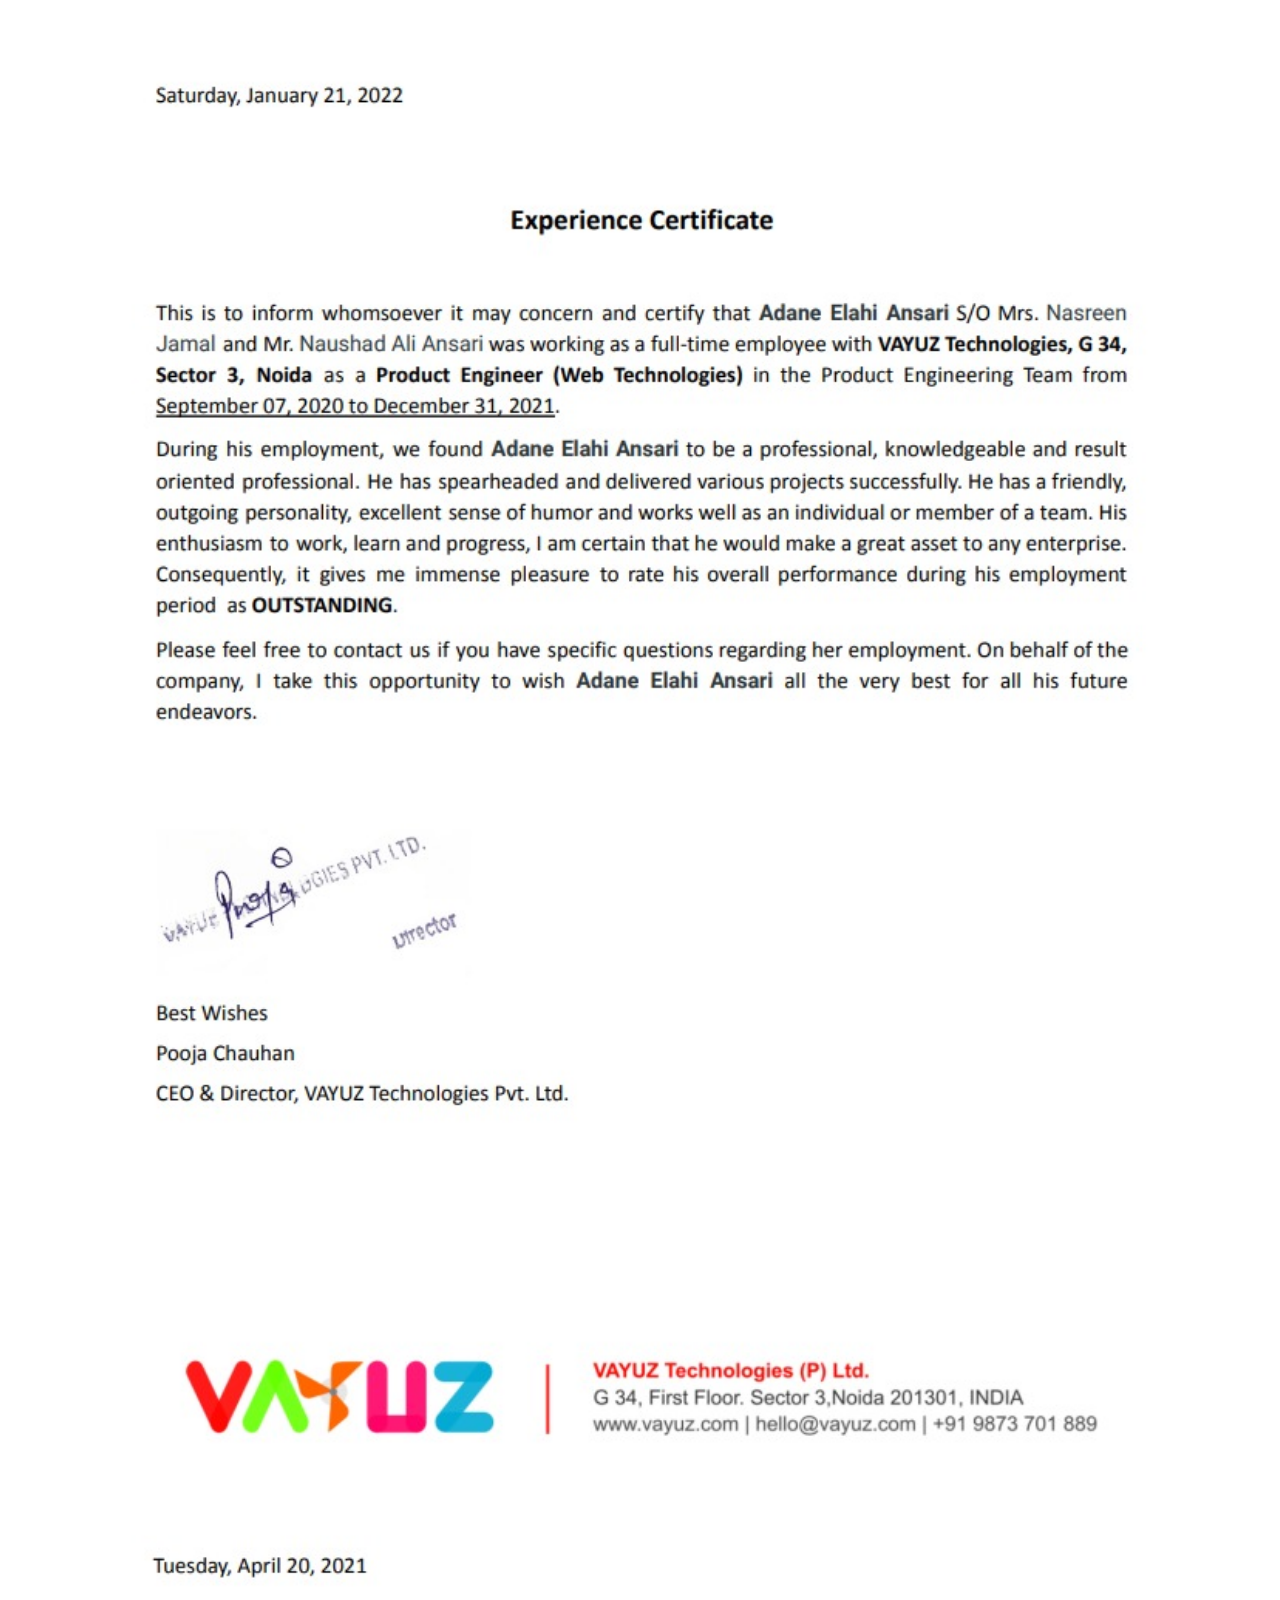
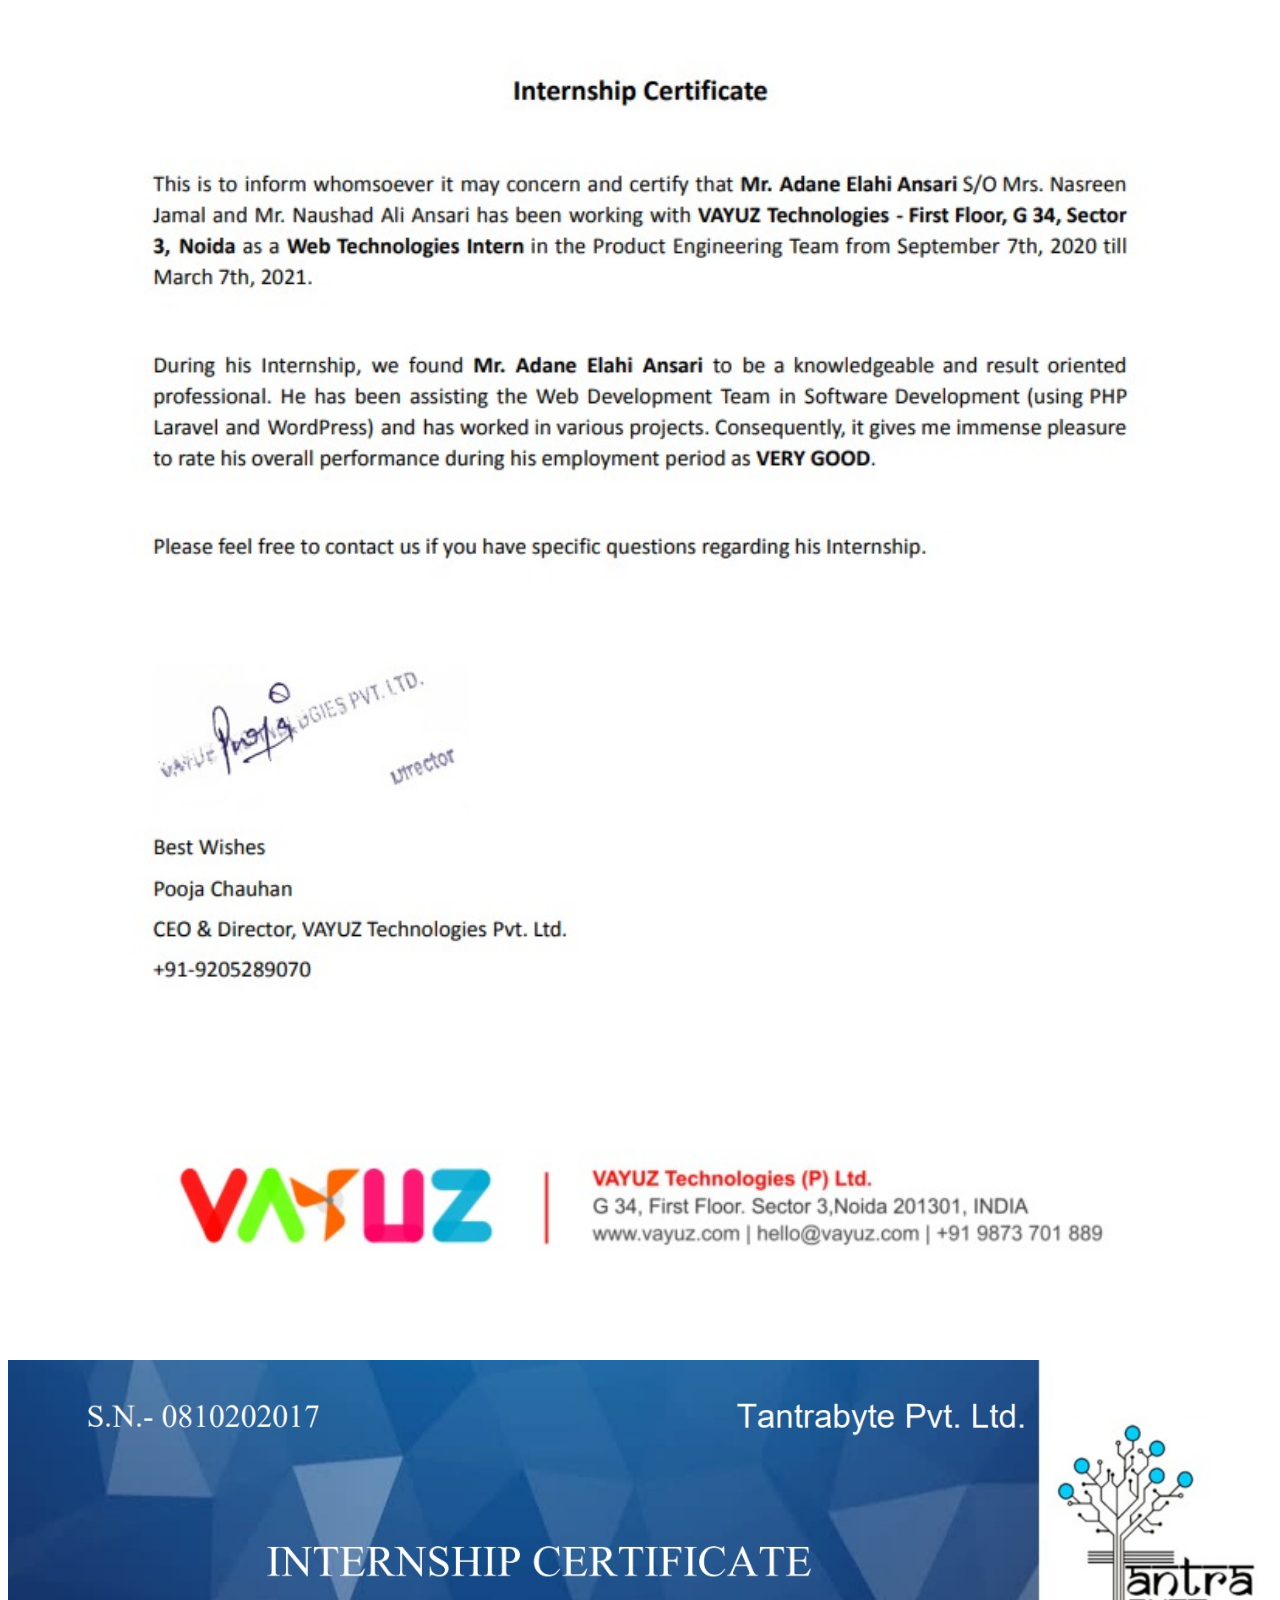
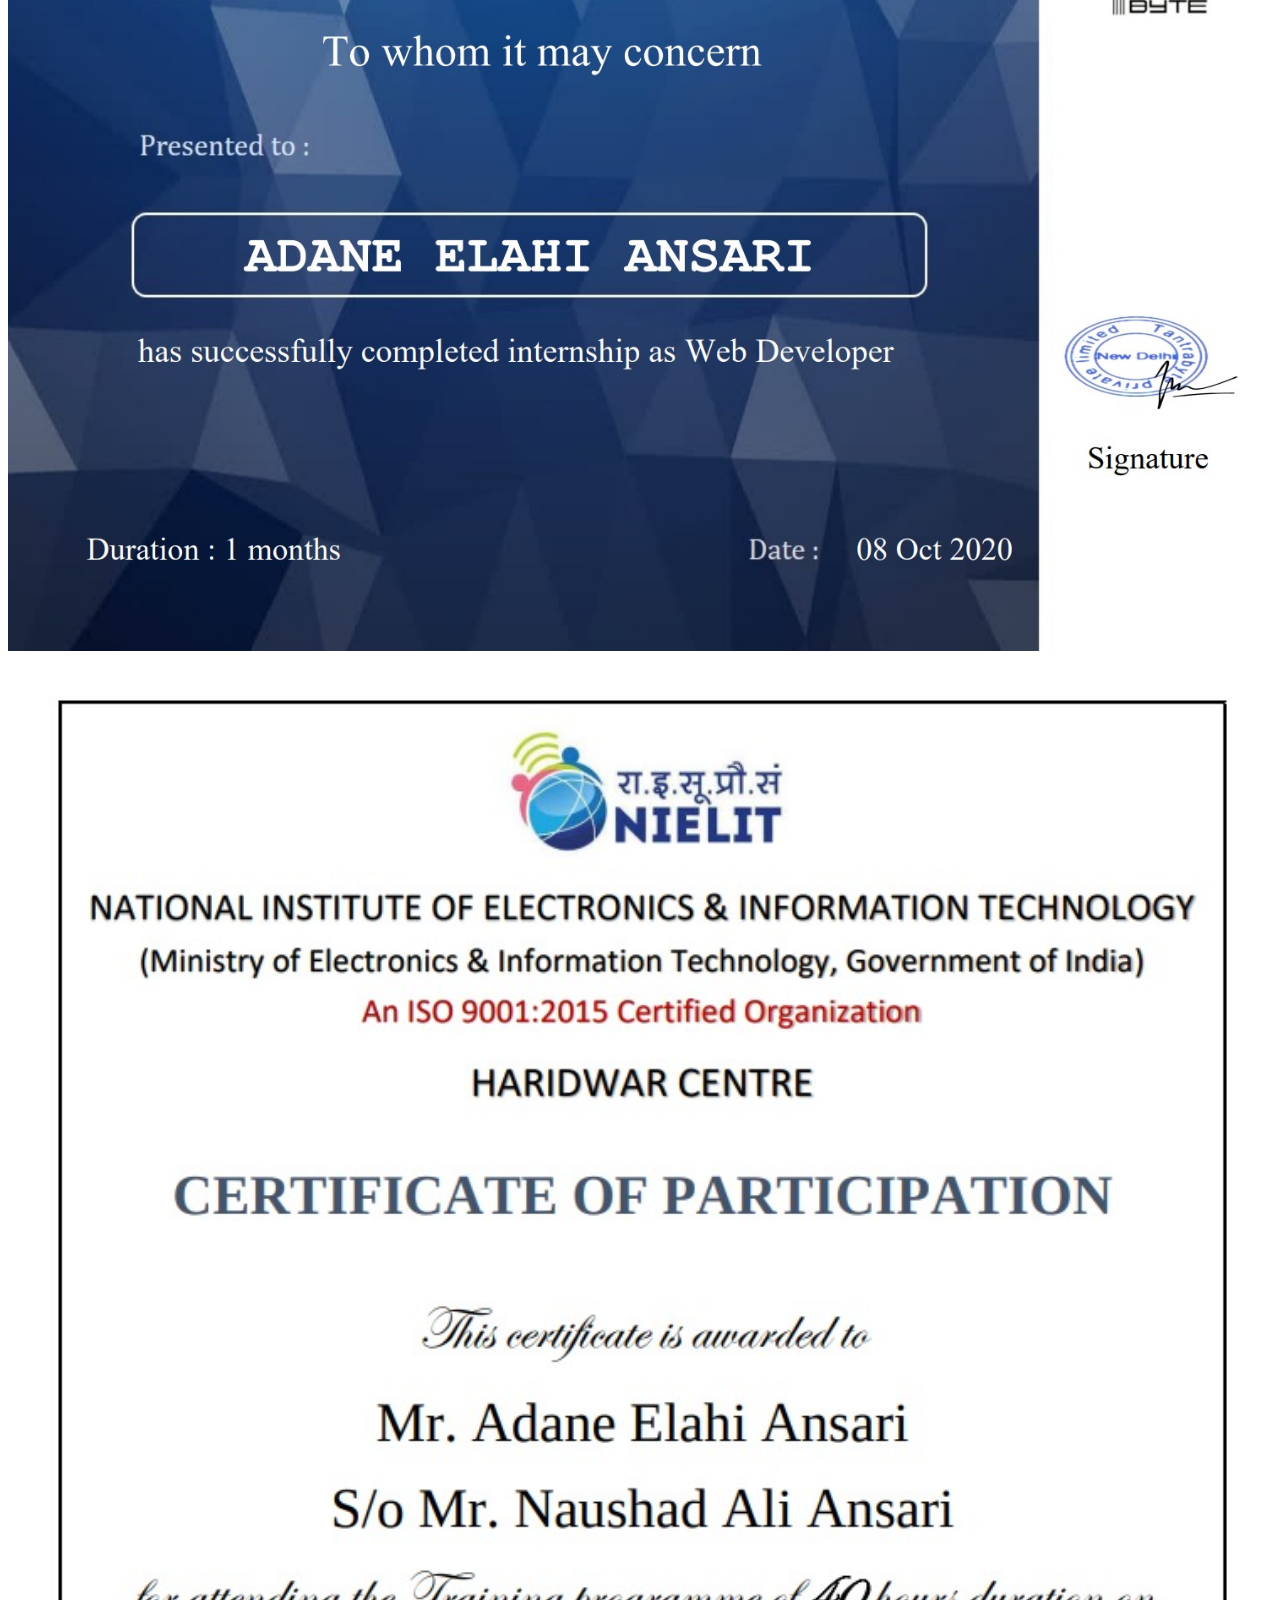
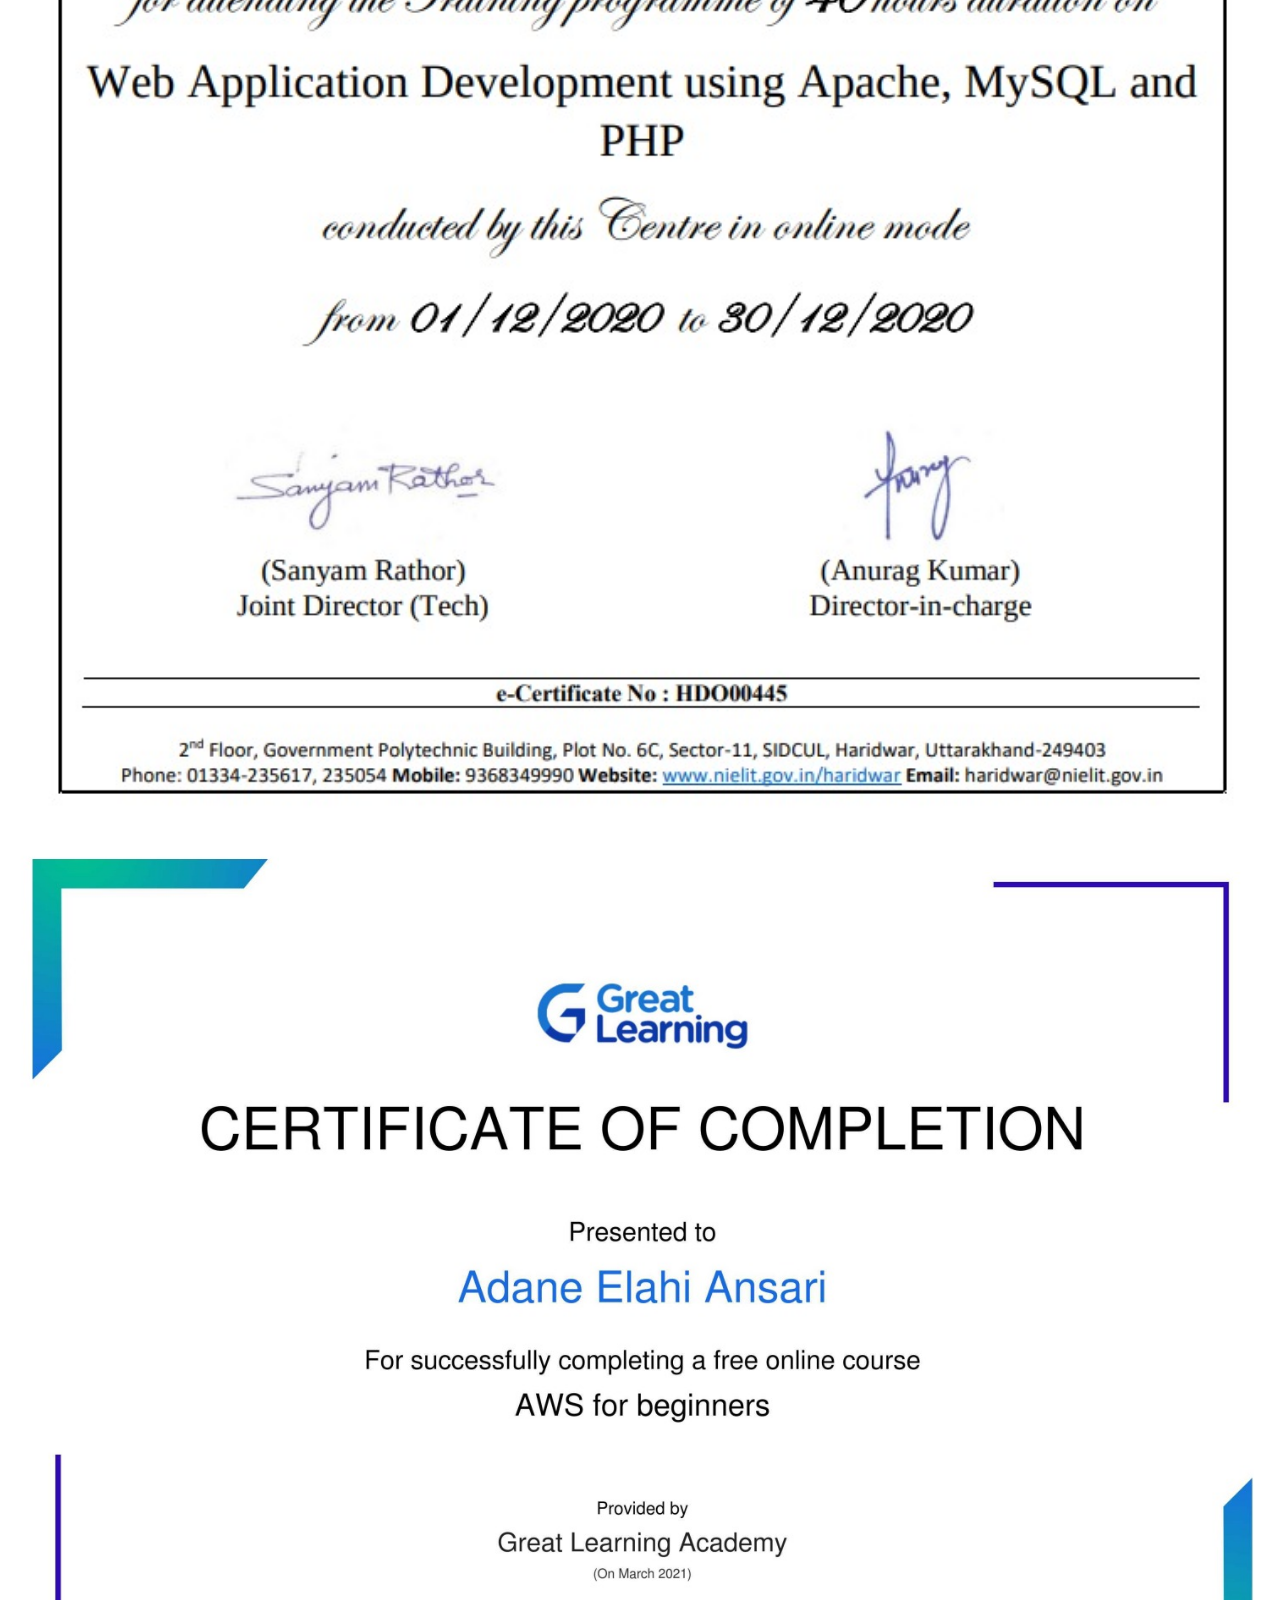
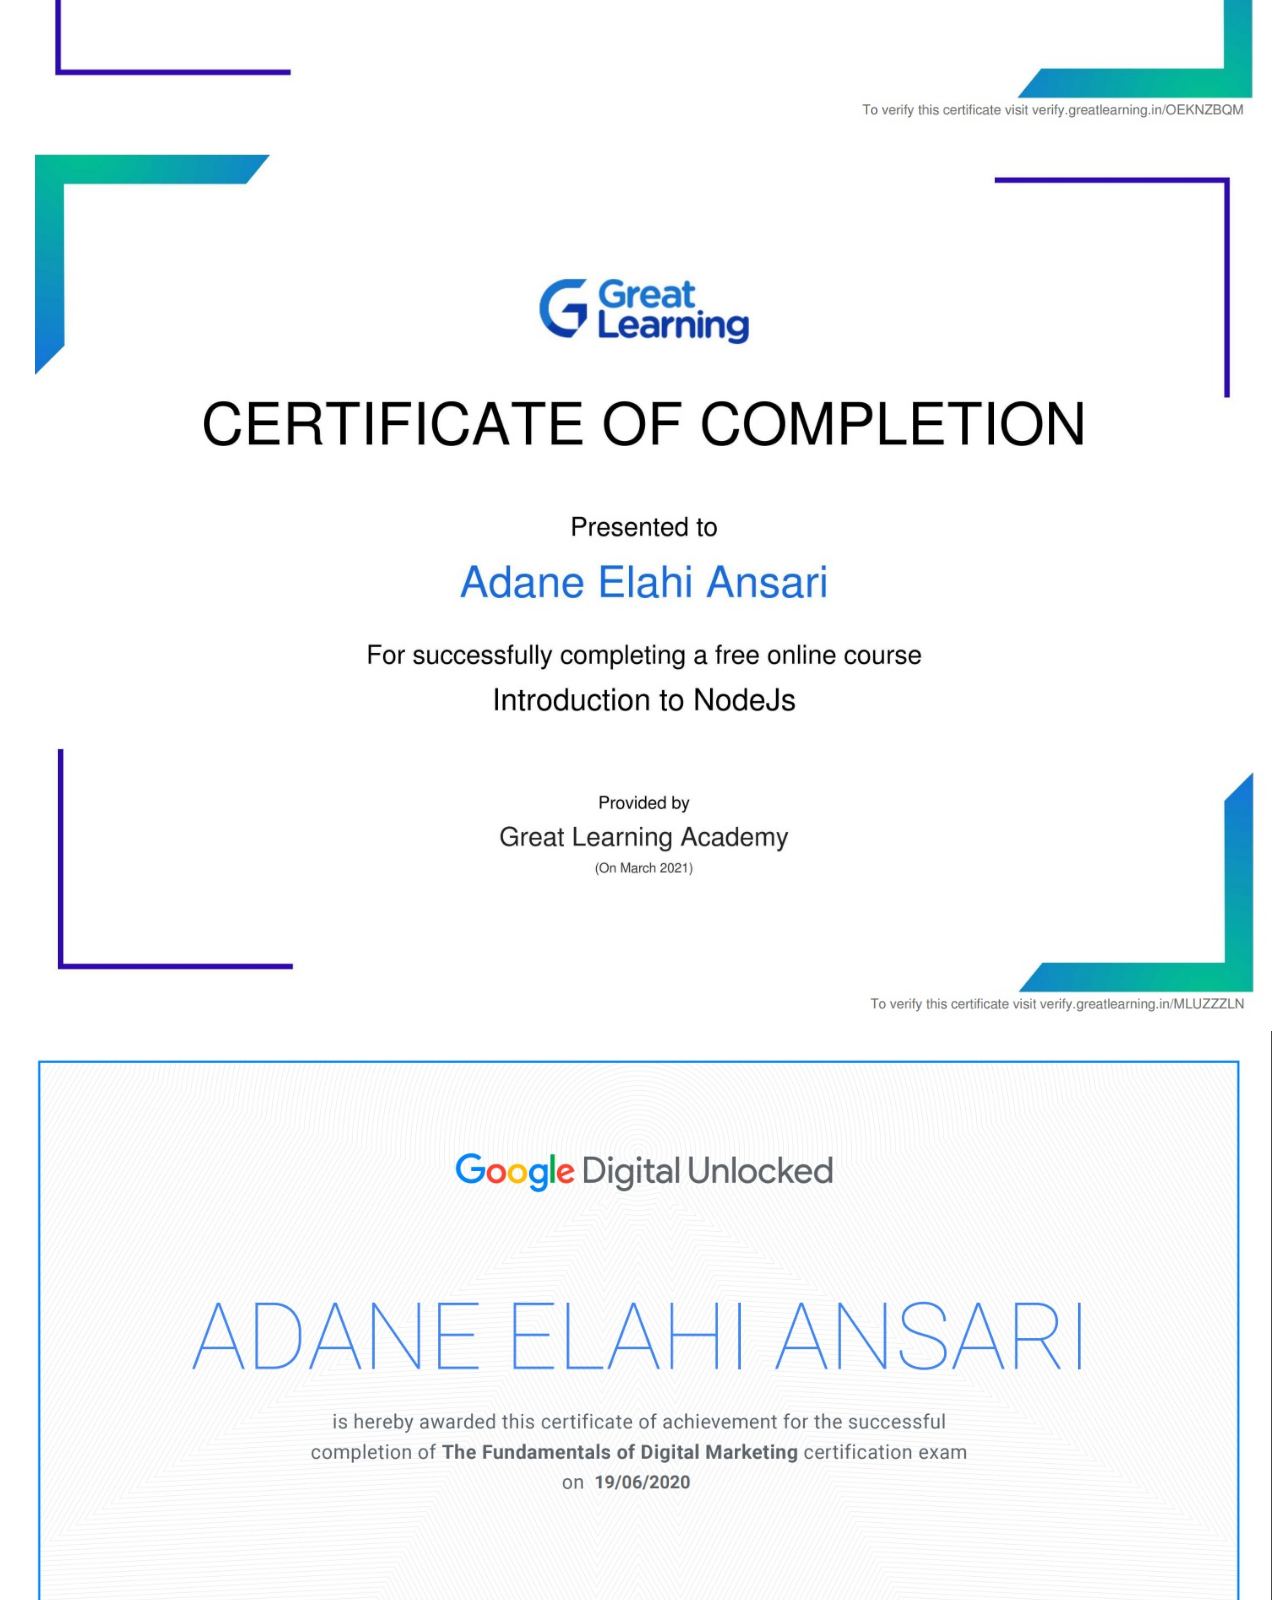
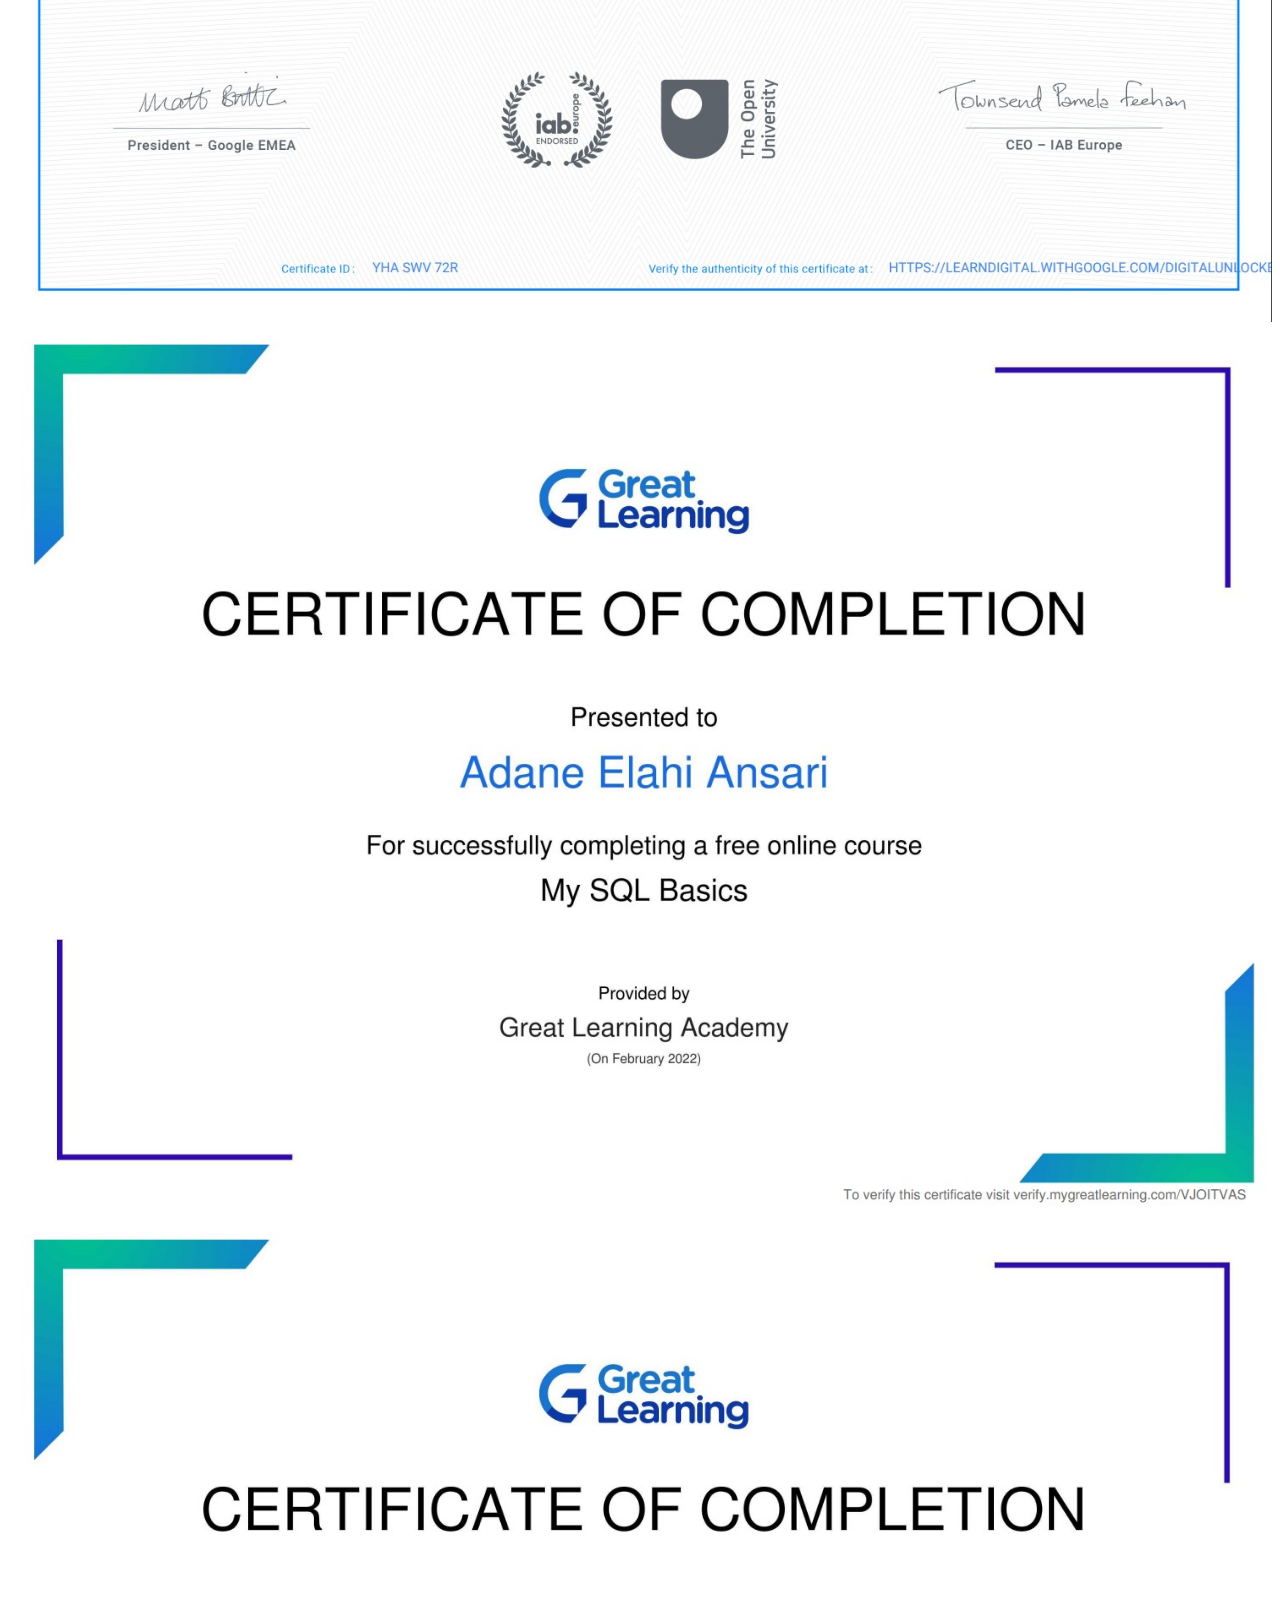
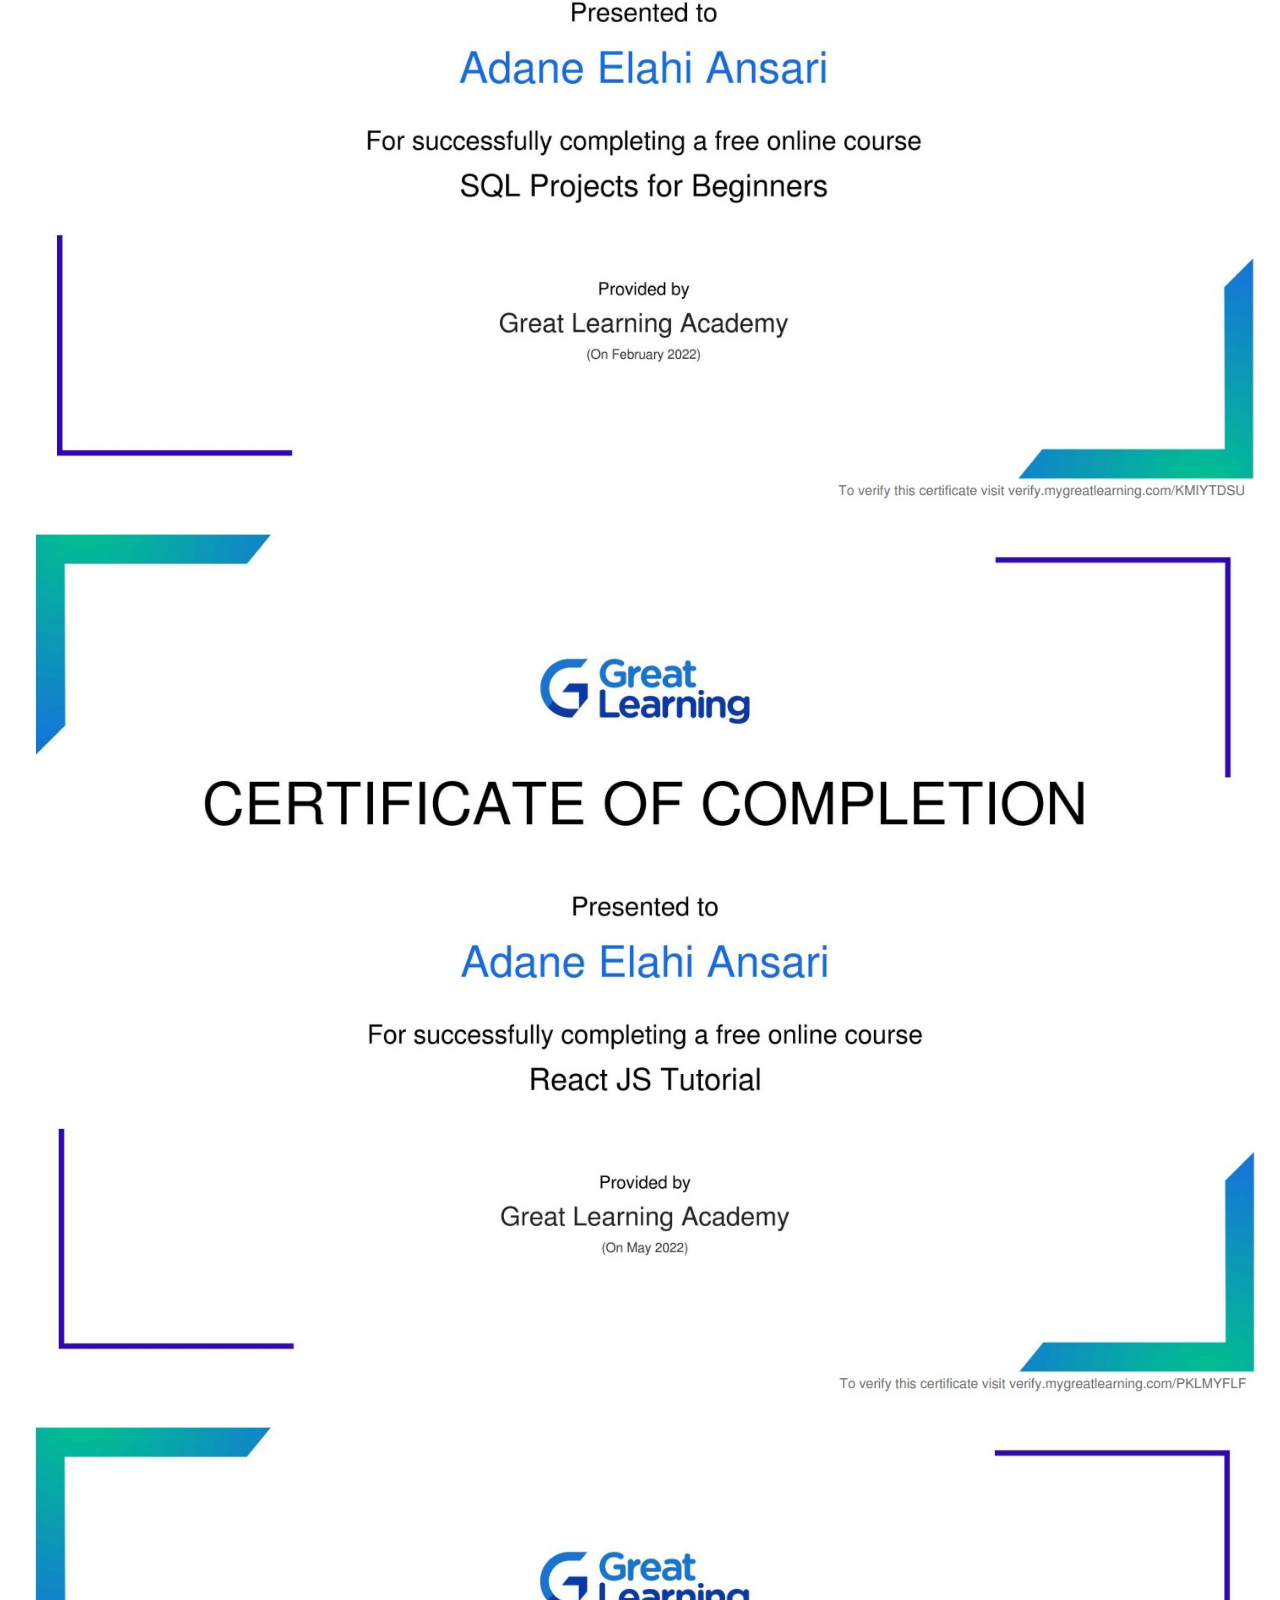
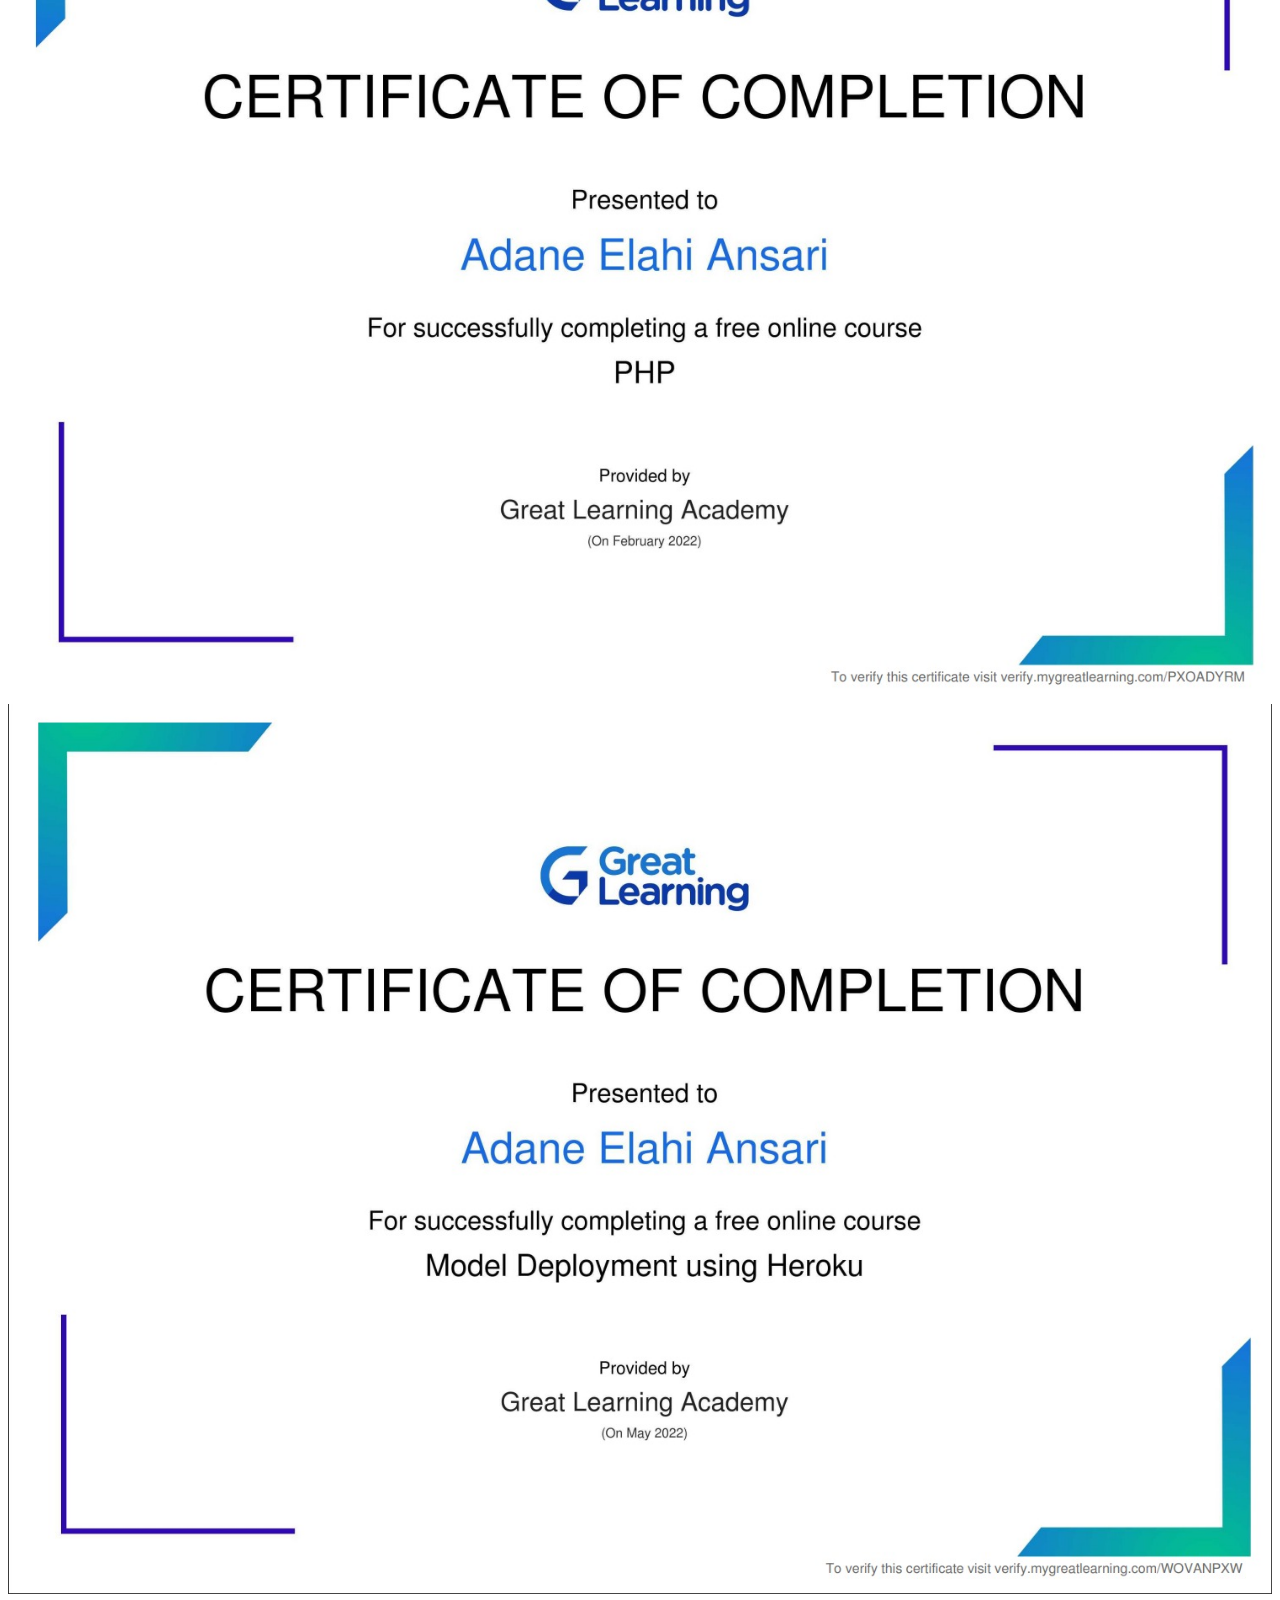
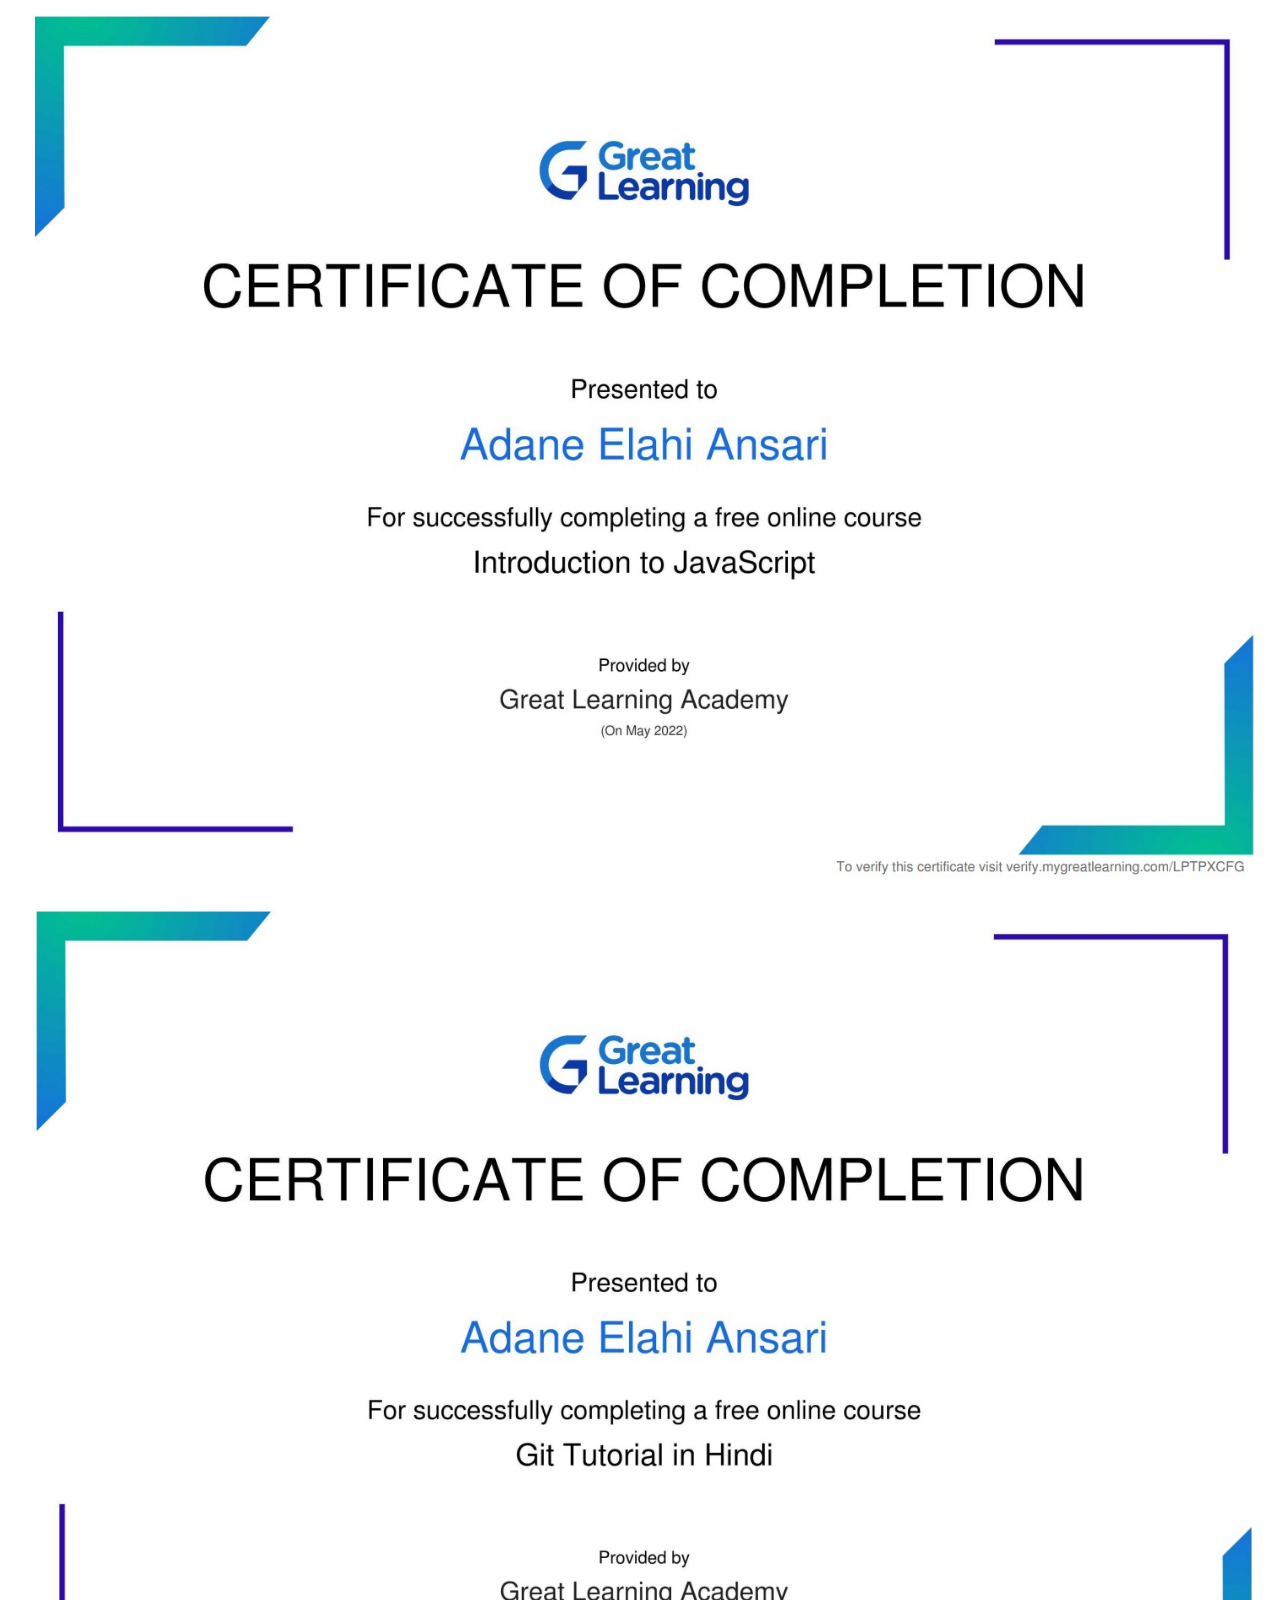
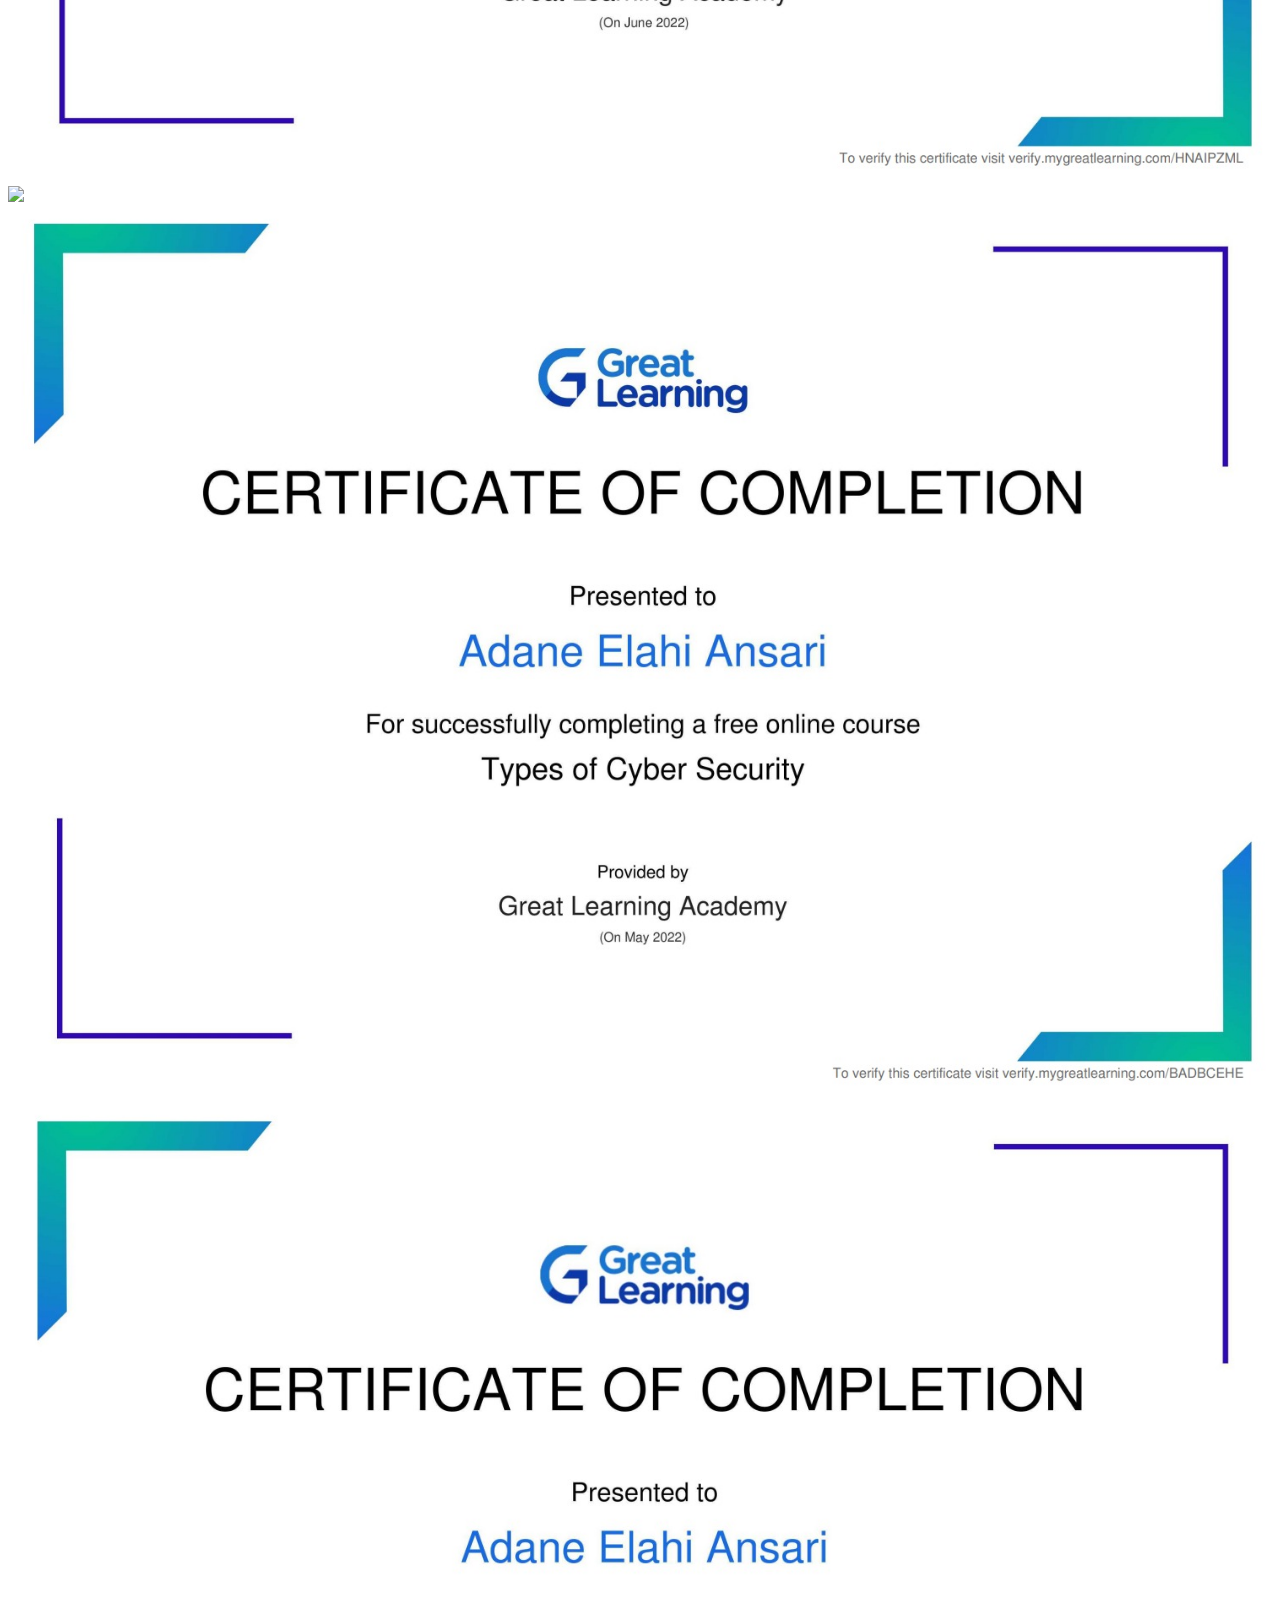
==== certificate.html @ 5b41b4cd "032124" ====
<!DOCTYPE html>
<html lang="en">

<head>
    <meta charset="UTF-8">
    <meta name="viewport" content="width=device-width, initial-scale=1.0">
    <title>Adan Elahi</title>
    <style>
        .main-box {
            width: 100%;
            height: 100%;
        }

        div .mypic {
            margin: 0px;

        }

        .mypic img {
            width: 100%;
        }

        .navigation::before {
            content: "";
            display: flex;
            position: absolute;
            width: 100%;
            height: 100%;
            background-color: skyblue;
            z-index: -1;
            opacity: 0.5;
        }

        .footer {
            background-color: black;
            display: flex;
            text-align: center;
            align-items: center;
            justify-content: center;
            width: 100%;
            height: 70px;
            color: white;
        }
    </style>
</head>

<body>

    <div class="main-box heading">
        <div class="bod">
            <div class="bod2">
                <div class="mypic"><img src="certificate/vayuz_experience.jpeg"  class="body"></div>
                <div class="mypic"><img src="certificate/vayuz_internship.jpeg"  class="body"></div>
                <div class="mypic"><img src="certificate/tantrabyte_internship.jpeg" class="body"></div>
                <div class="mypic"><img src="certificate/nielit_php.jpeg" class="body"></div>
                <div class="mypic"><img src="certificate/gl_aws.jpeg" class="body"></div>
                <div class="mypic"><img src="certificate/gl_nodejs.jpeg"  class="body"></div>
                <div class="mypic"><img src="certificate/google_digital_marketing.jpeg"  class="body"></div>
                <div class="mypic"><img src="certificate/gl_my_sql_basic.jpeg"  class="body"></div>
                <div class="mypic"><img src="certificate/gl_my_sql_beginner.jpeg"  class="body"></div>
                <div class="mypic"><img src="certificate/gl_react.jpeg"  class="body"></div>
                <div class="mypic"><img src="certificate/gl_php.jpeg" class="body"></div>
                <div class="mypic"><img src="certificate/gl_model_deployment_using_heroku.jpeg" class="body"></div>
                <div class="mypic"><img src="certificate/gl_javascript.jpeg" class="body"></div>
                <div class="mypic"><img src="certificate/gl_github.jpeg"  class="body"></div>
                <div class="mypic"><img src="certificate/hl_html.jpeg"  class="body"></div>
                <div class="mypic"><img src="certificate/gl_cyber_security.jpeg"  class="body"></div>
                <div class="mypic"><img src="certificate/gl_aws_domain_service.jpeg"  class="body"></div>
                <div class="mypic"><img src="certificate/gl_aptitude.jpeg" class="body"></div>
                <div class="mypic"><img src="certificate/aws_awesome_certificate.png" class="body"></div>

            </div>

        </div>



        <footer class="footer">
            <h4>
                elahiadan7 copyright | matchless@D
            </h4>

        </footer>

</body>

</html>
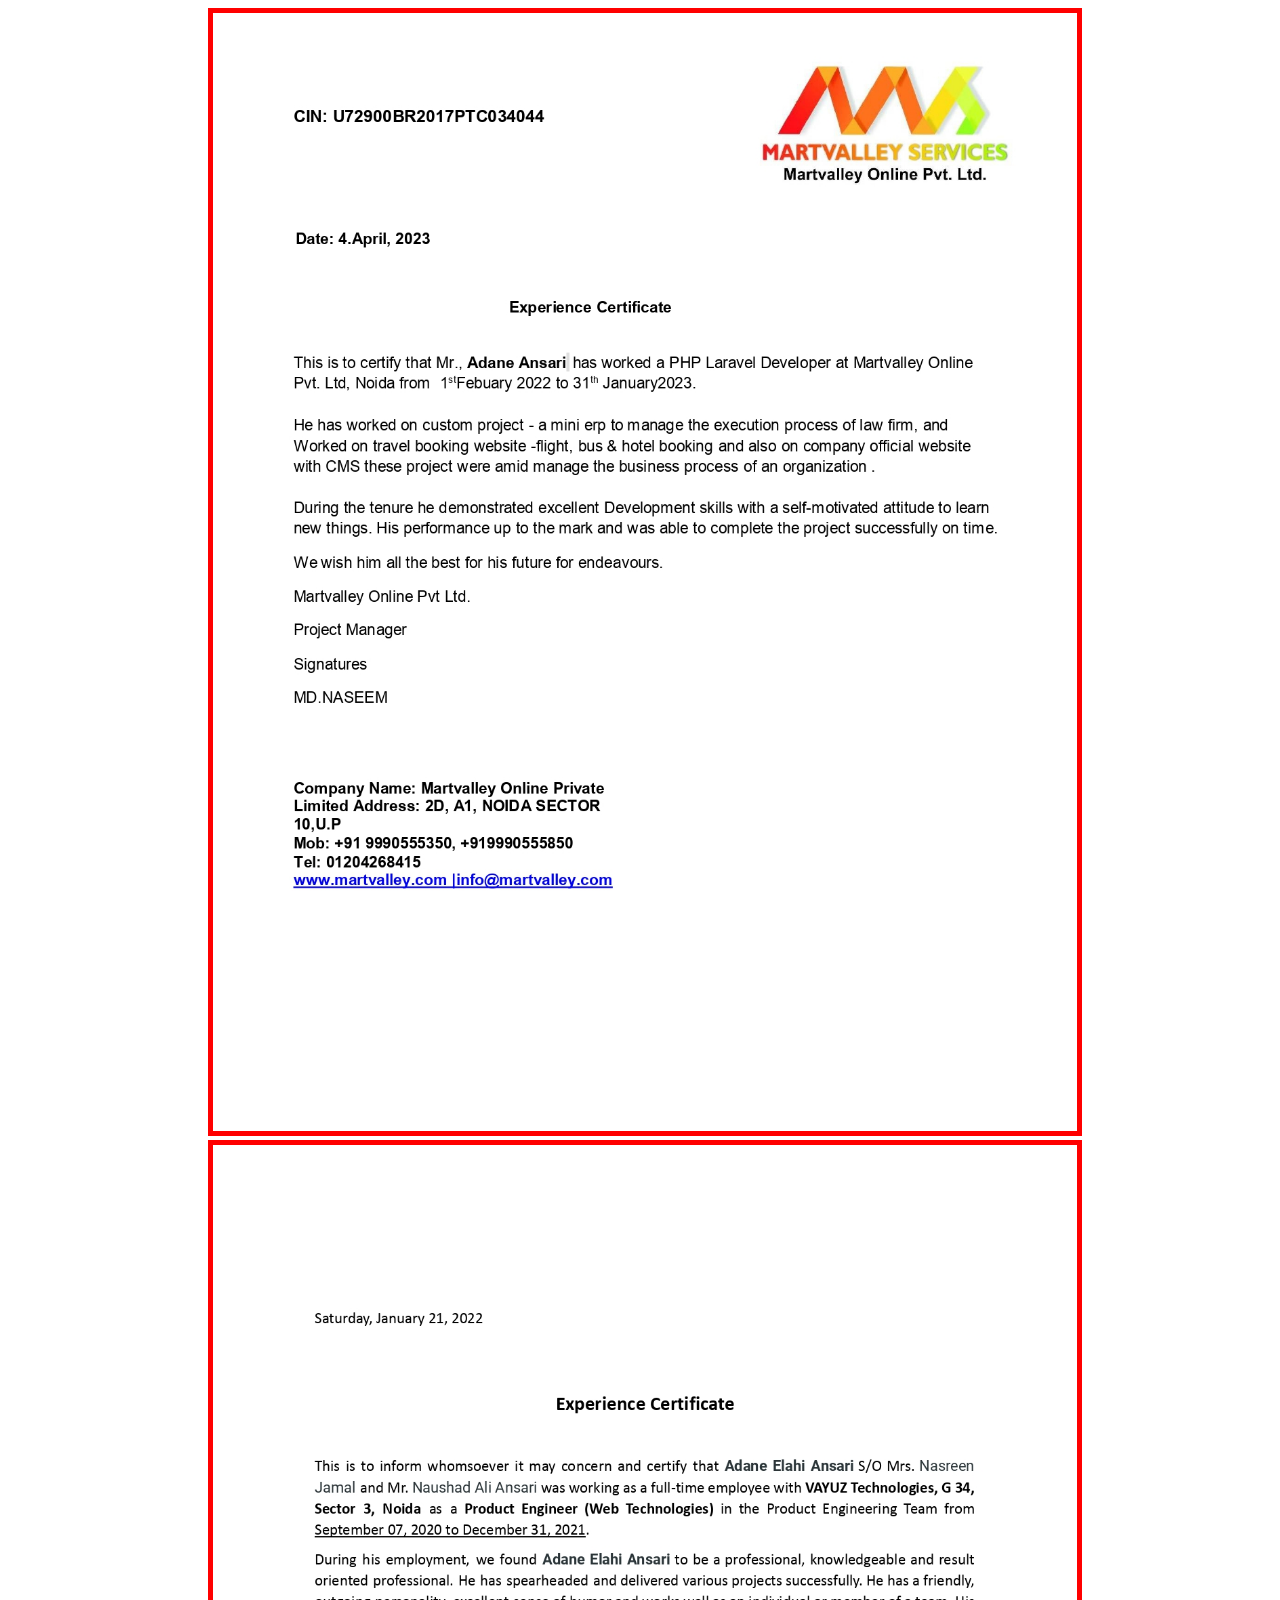
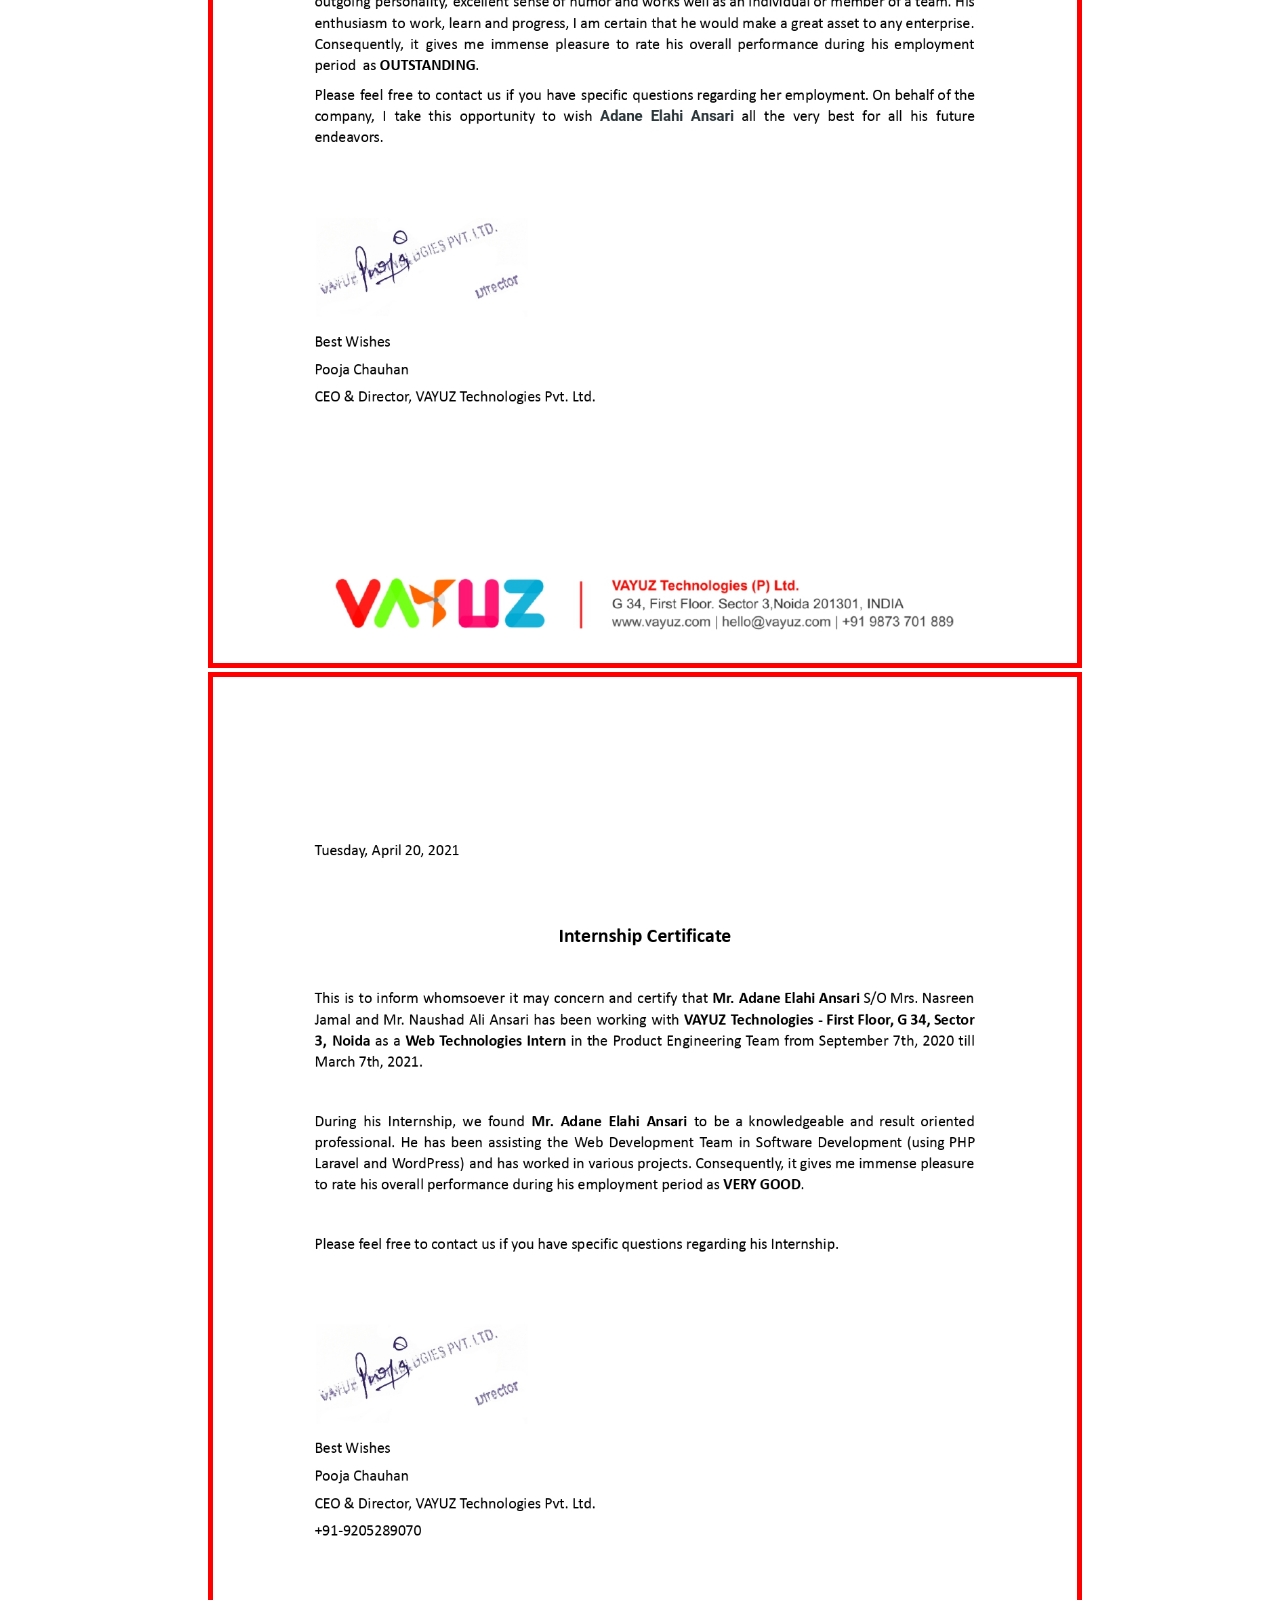
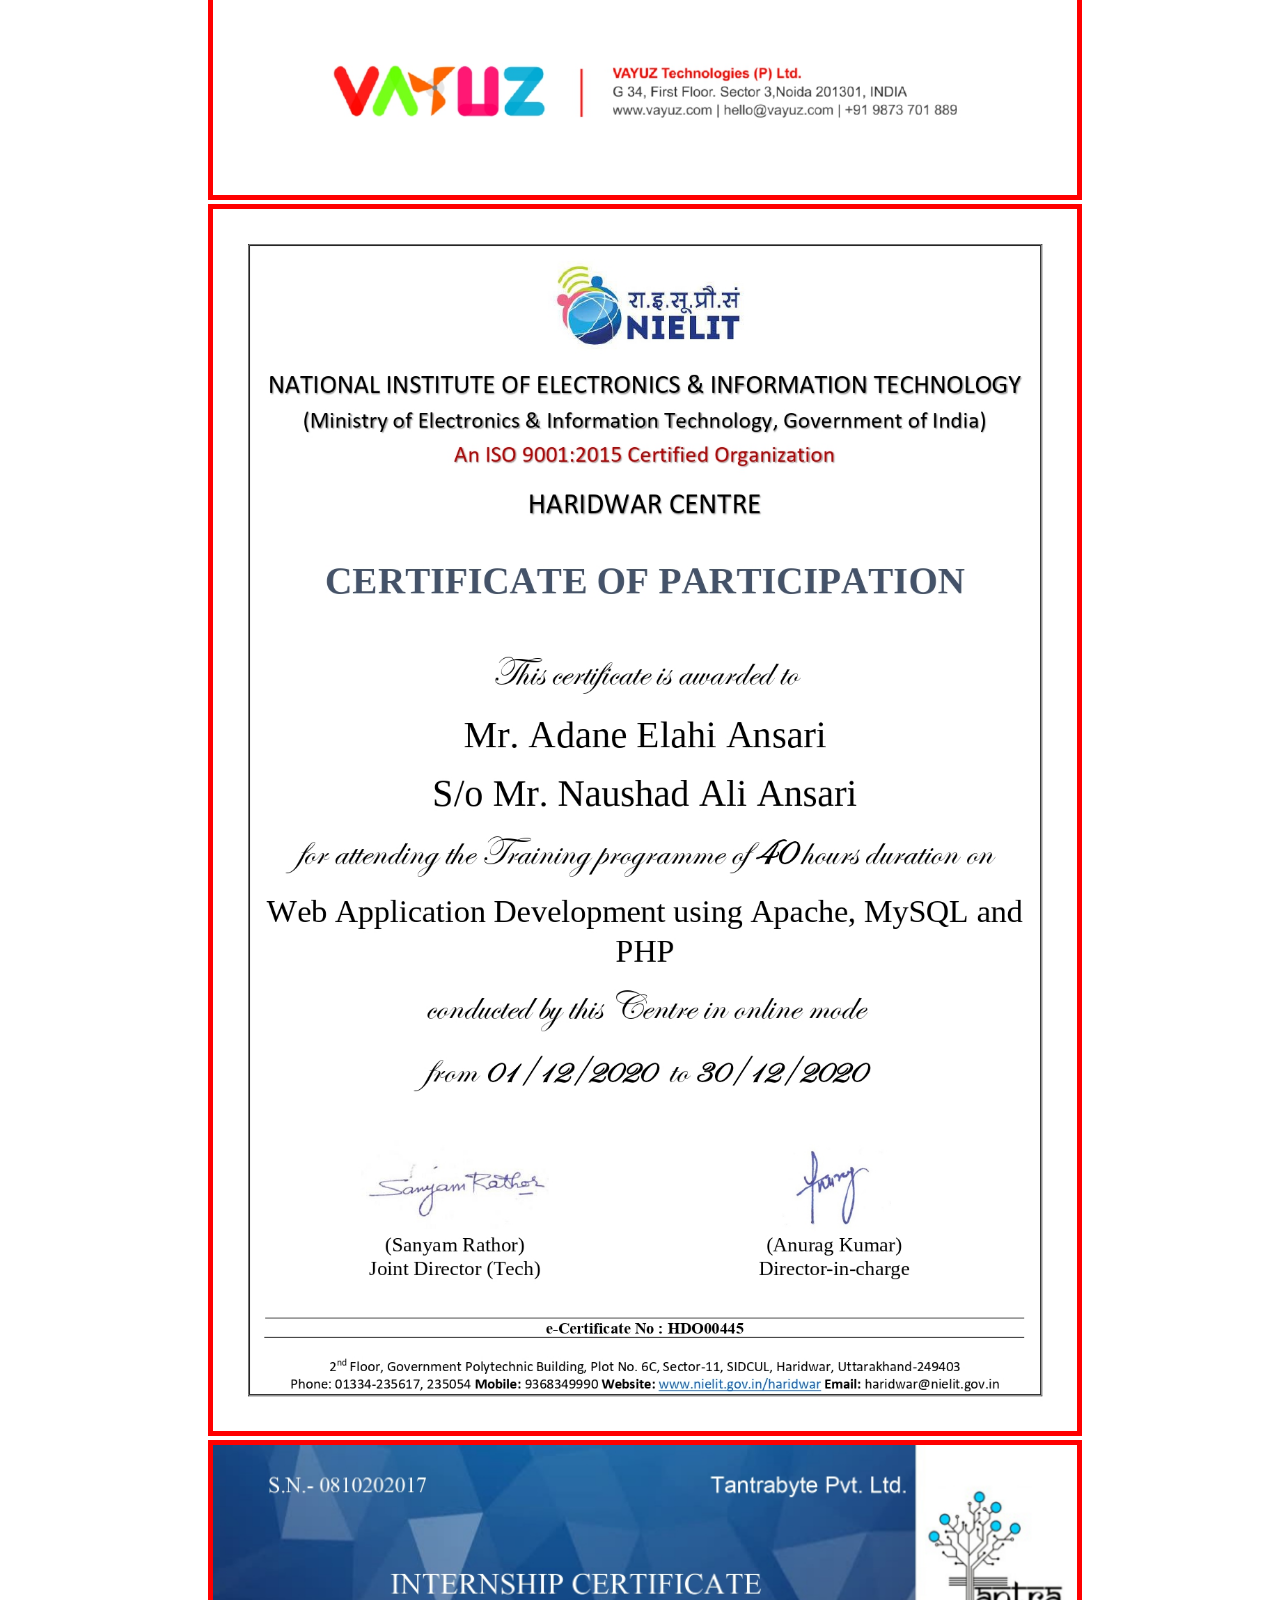
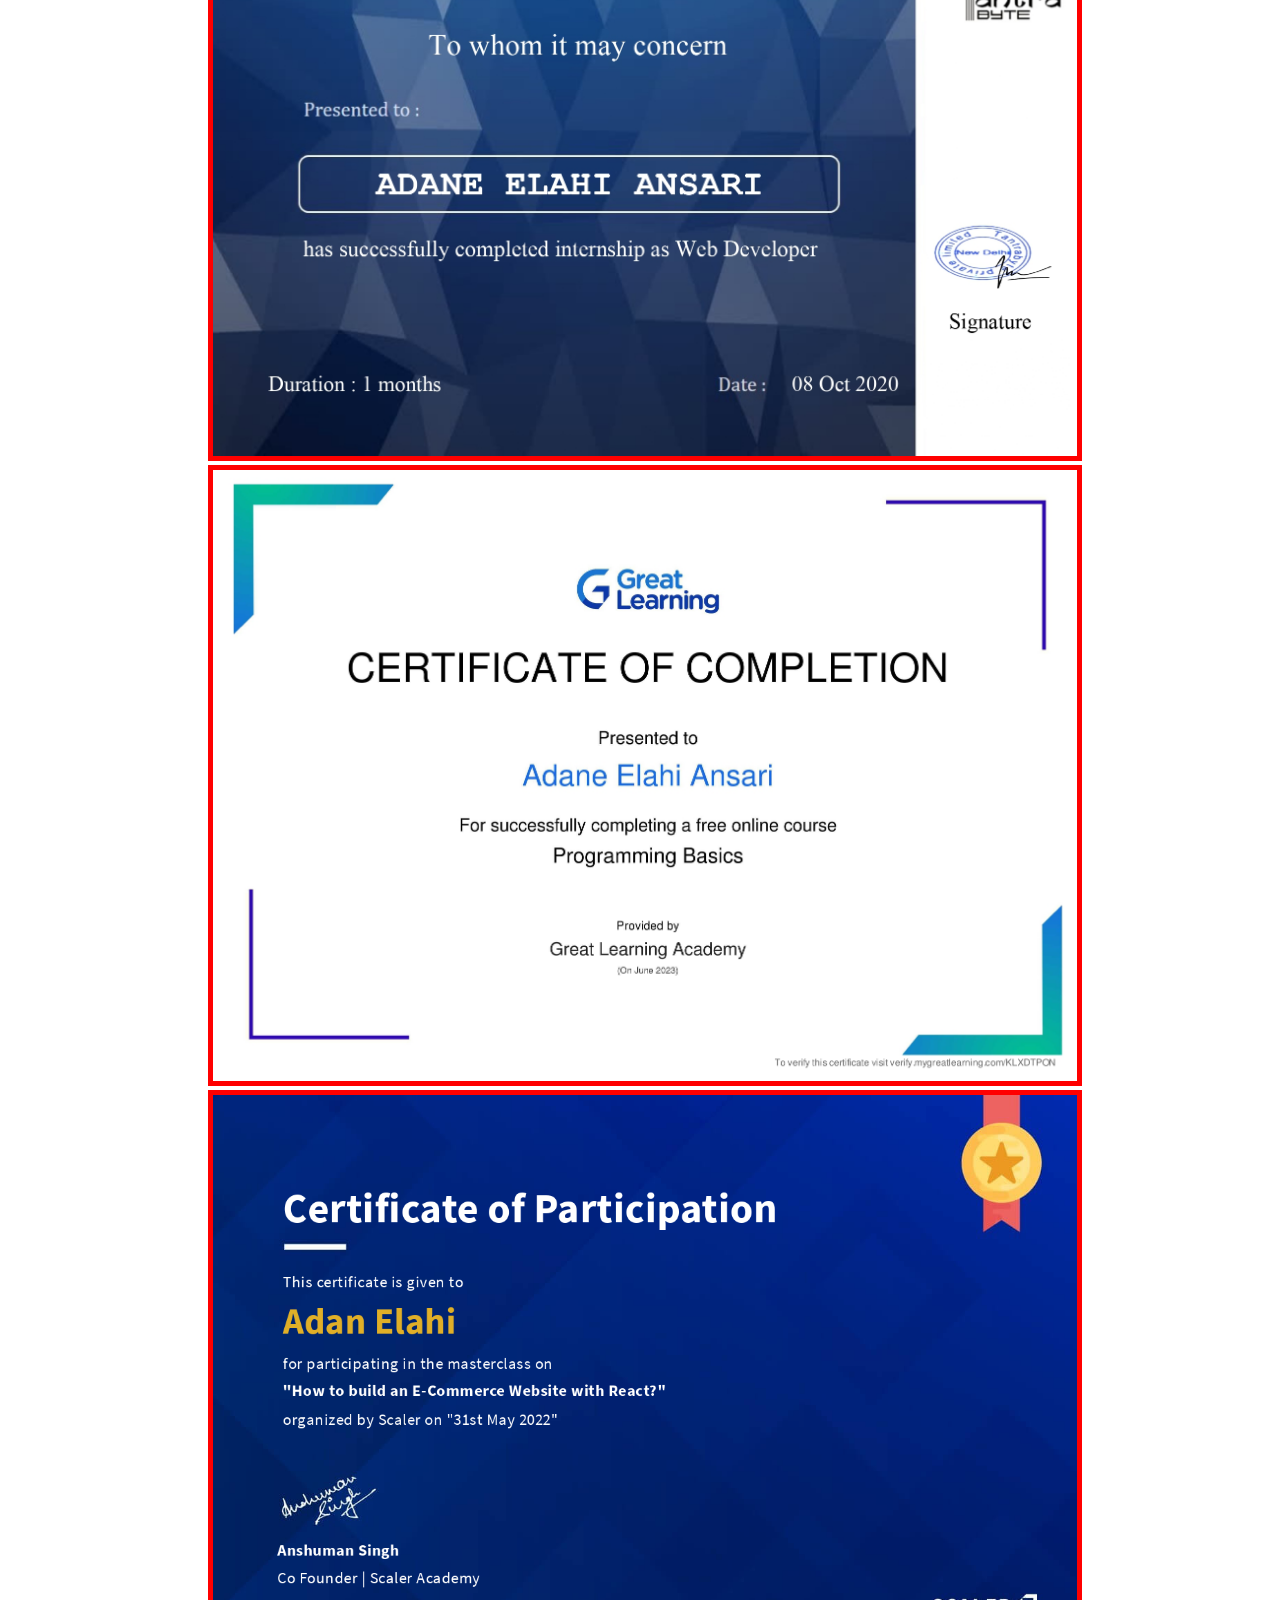
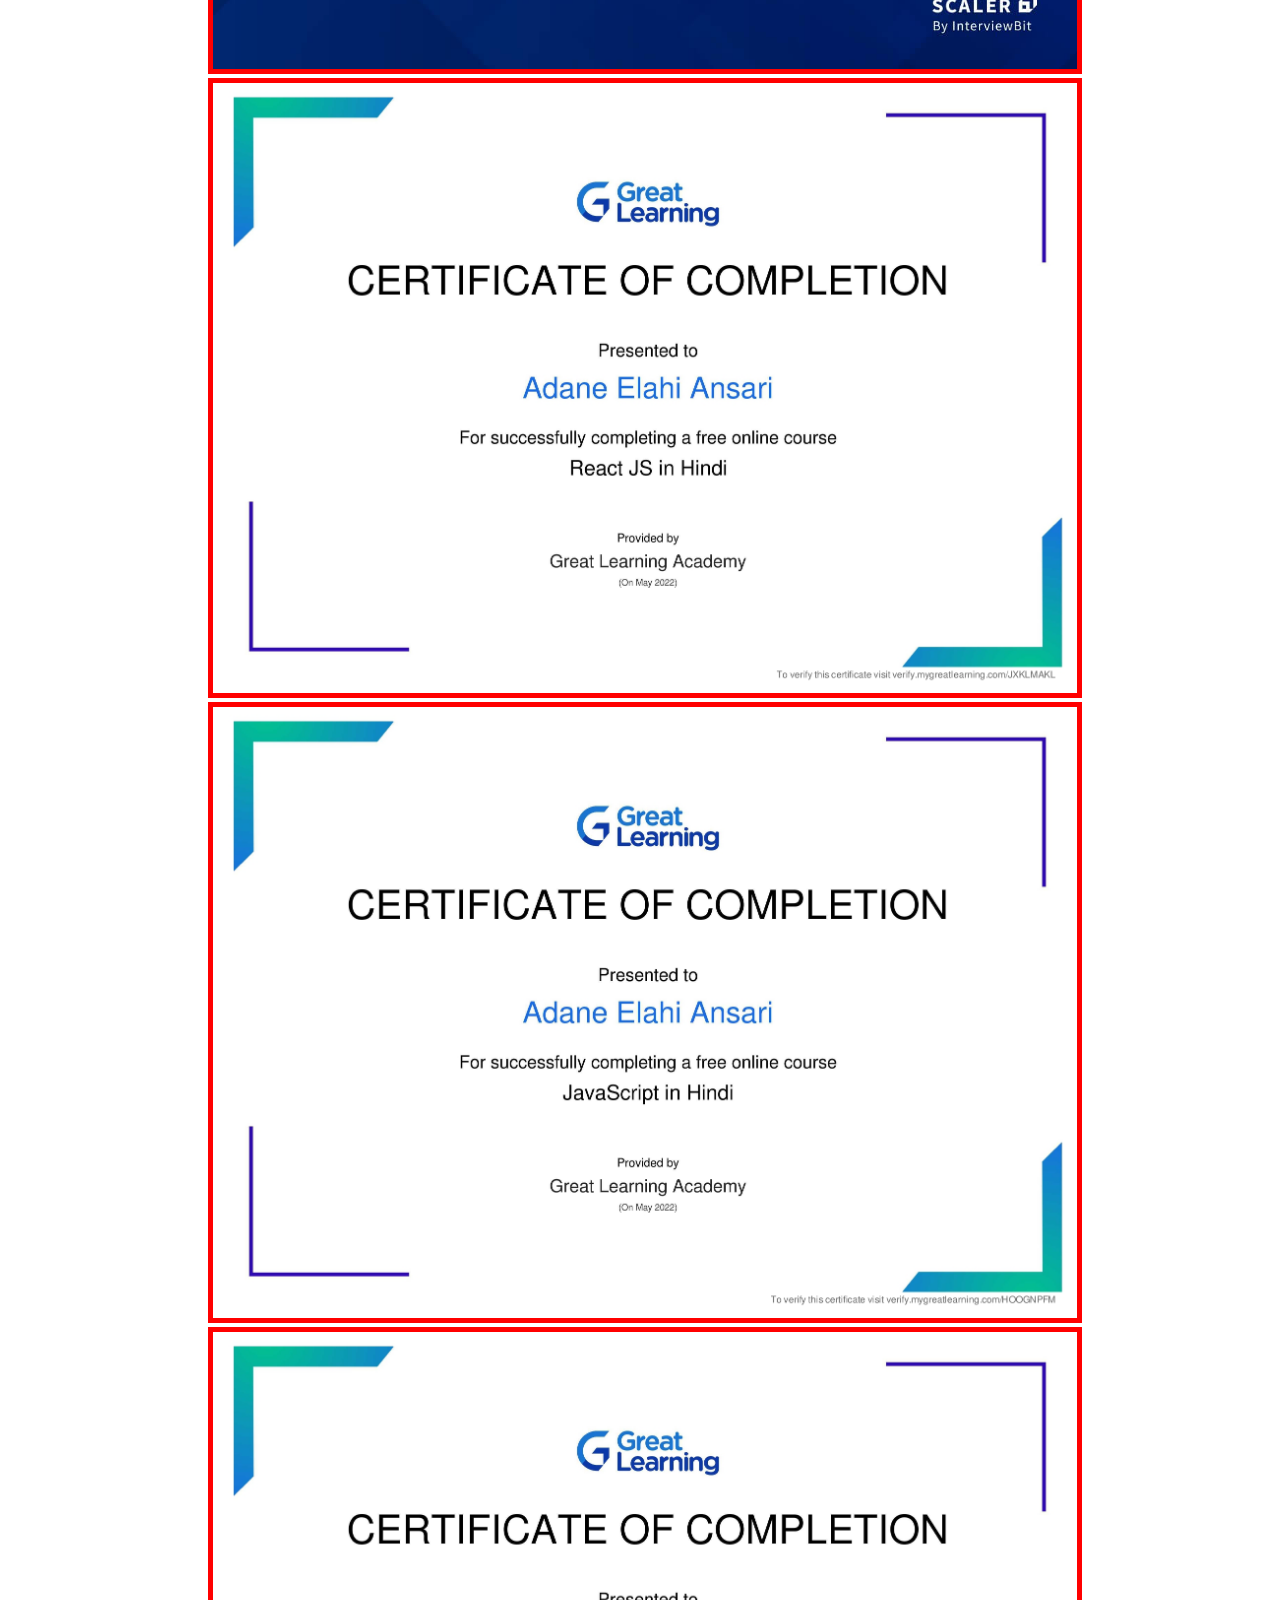
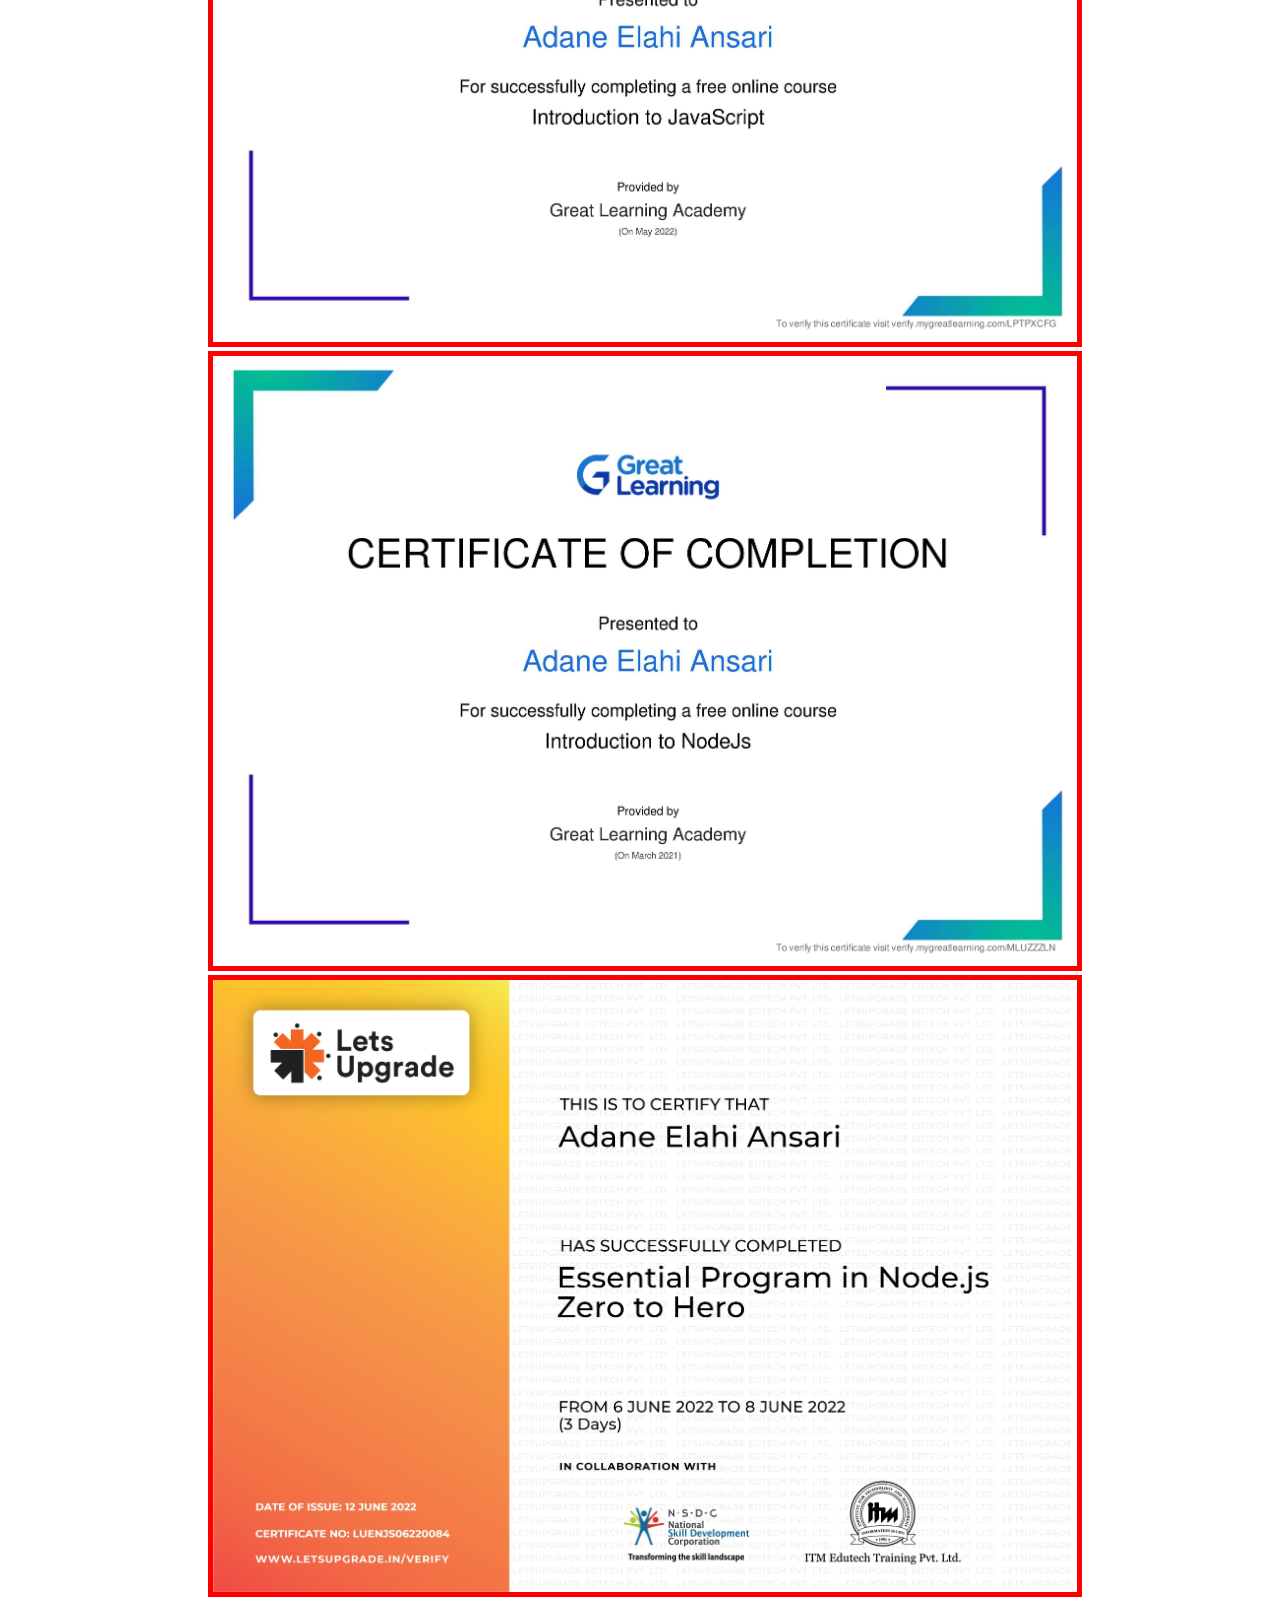
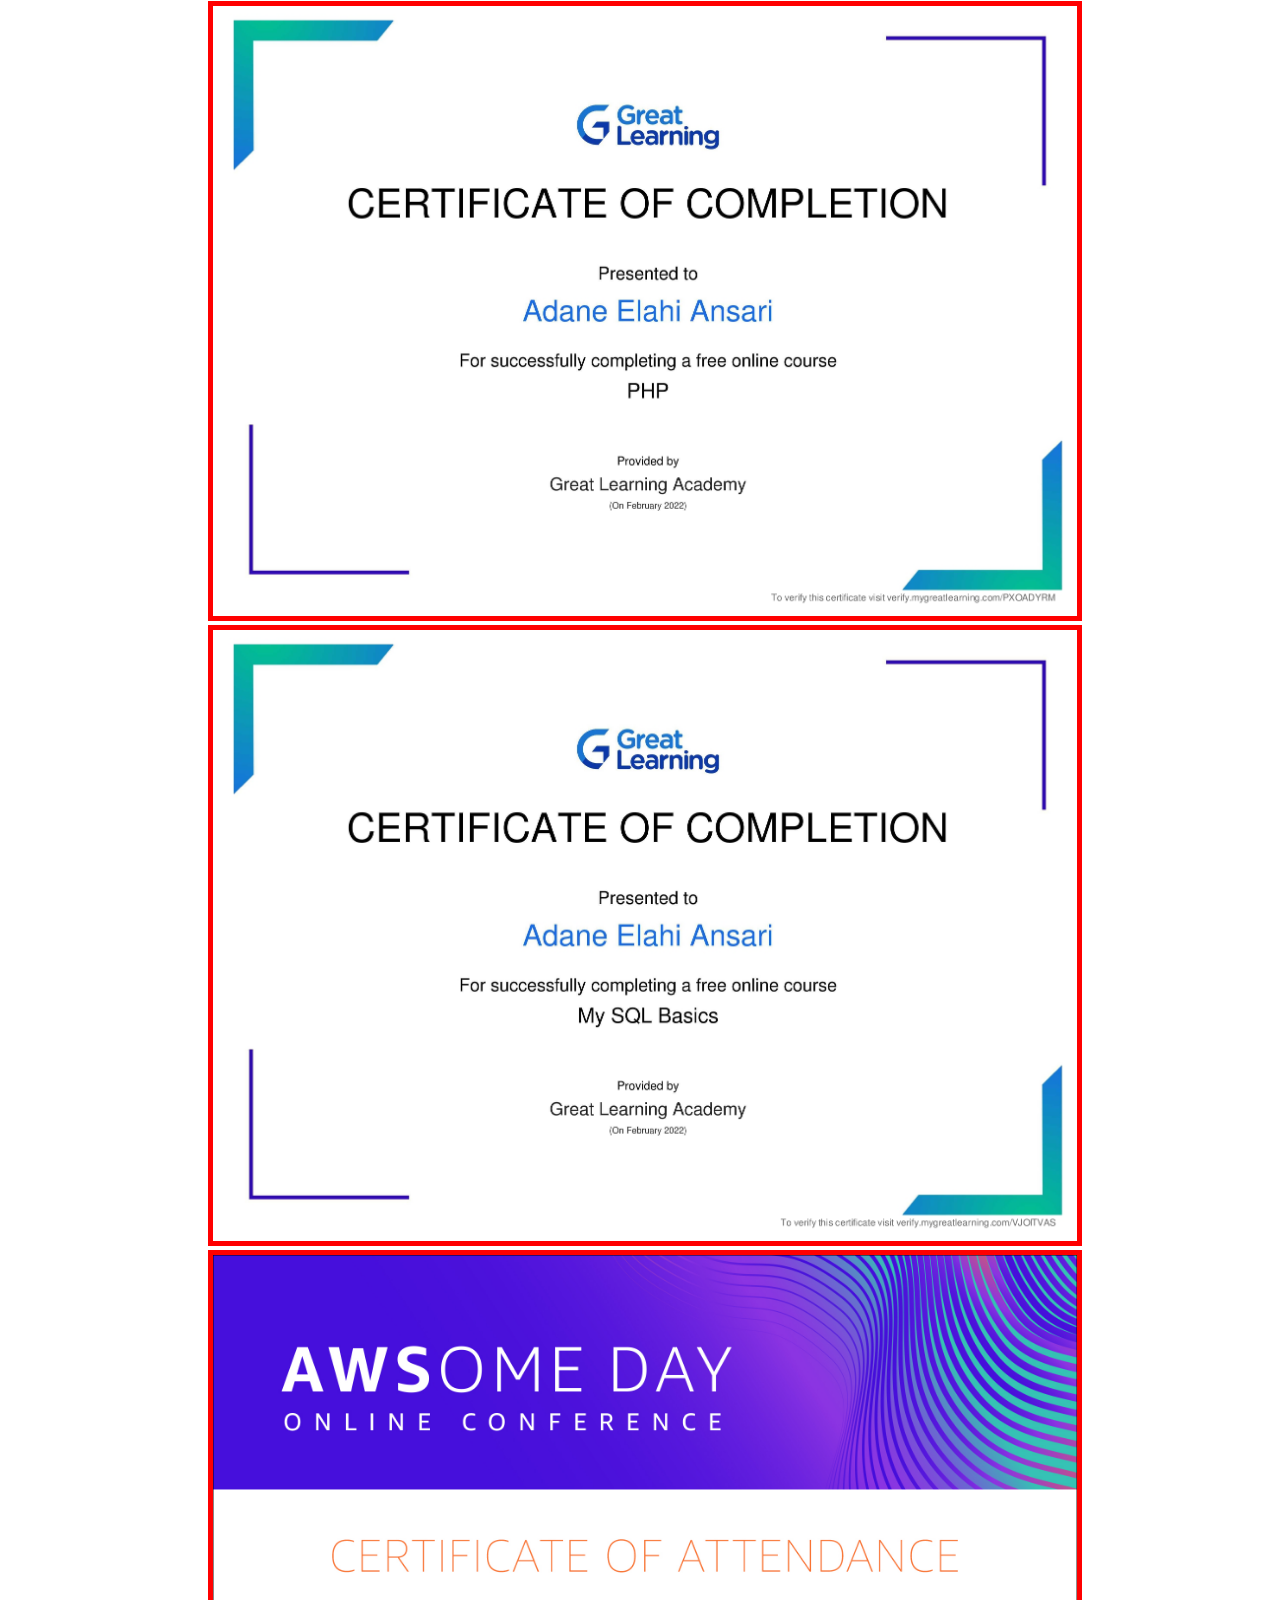
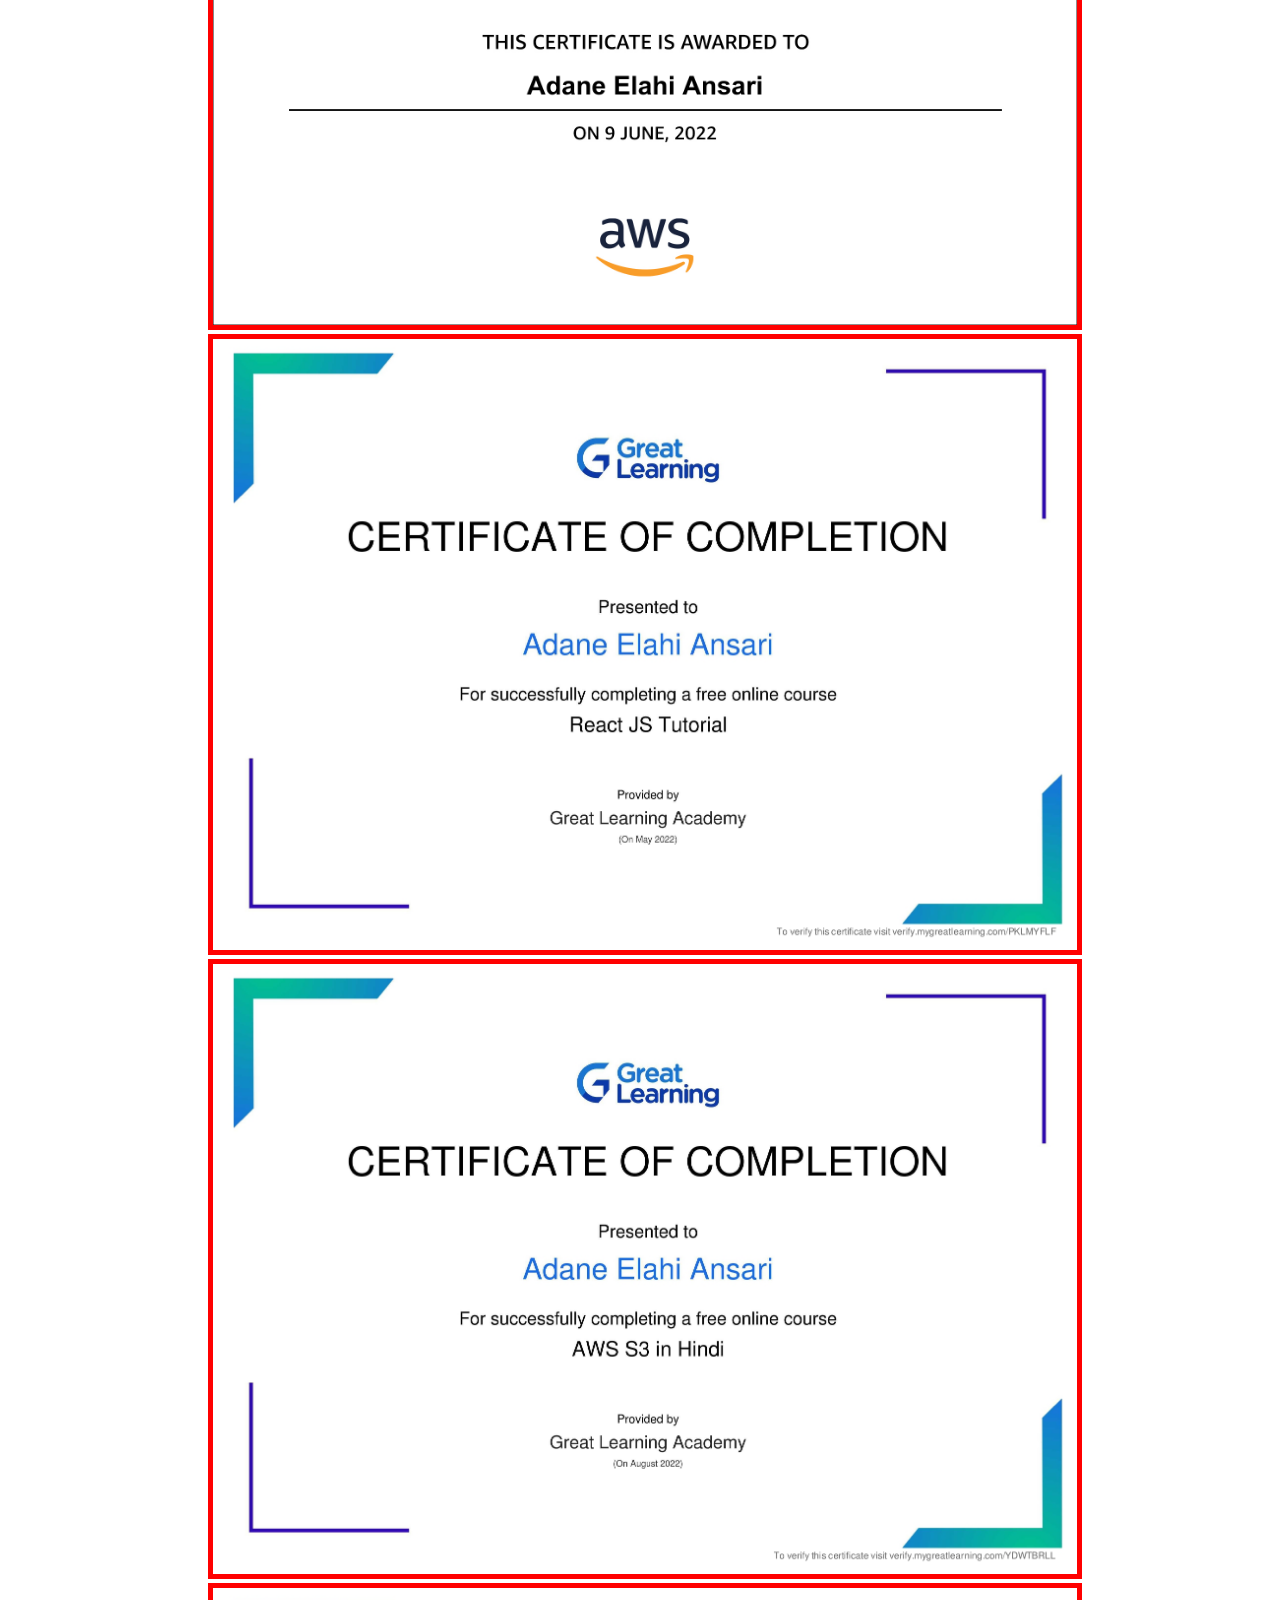
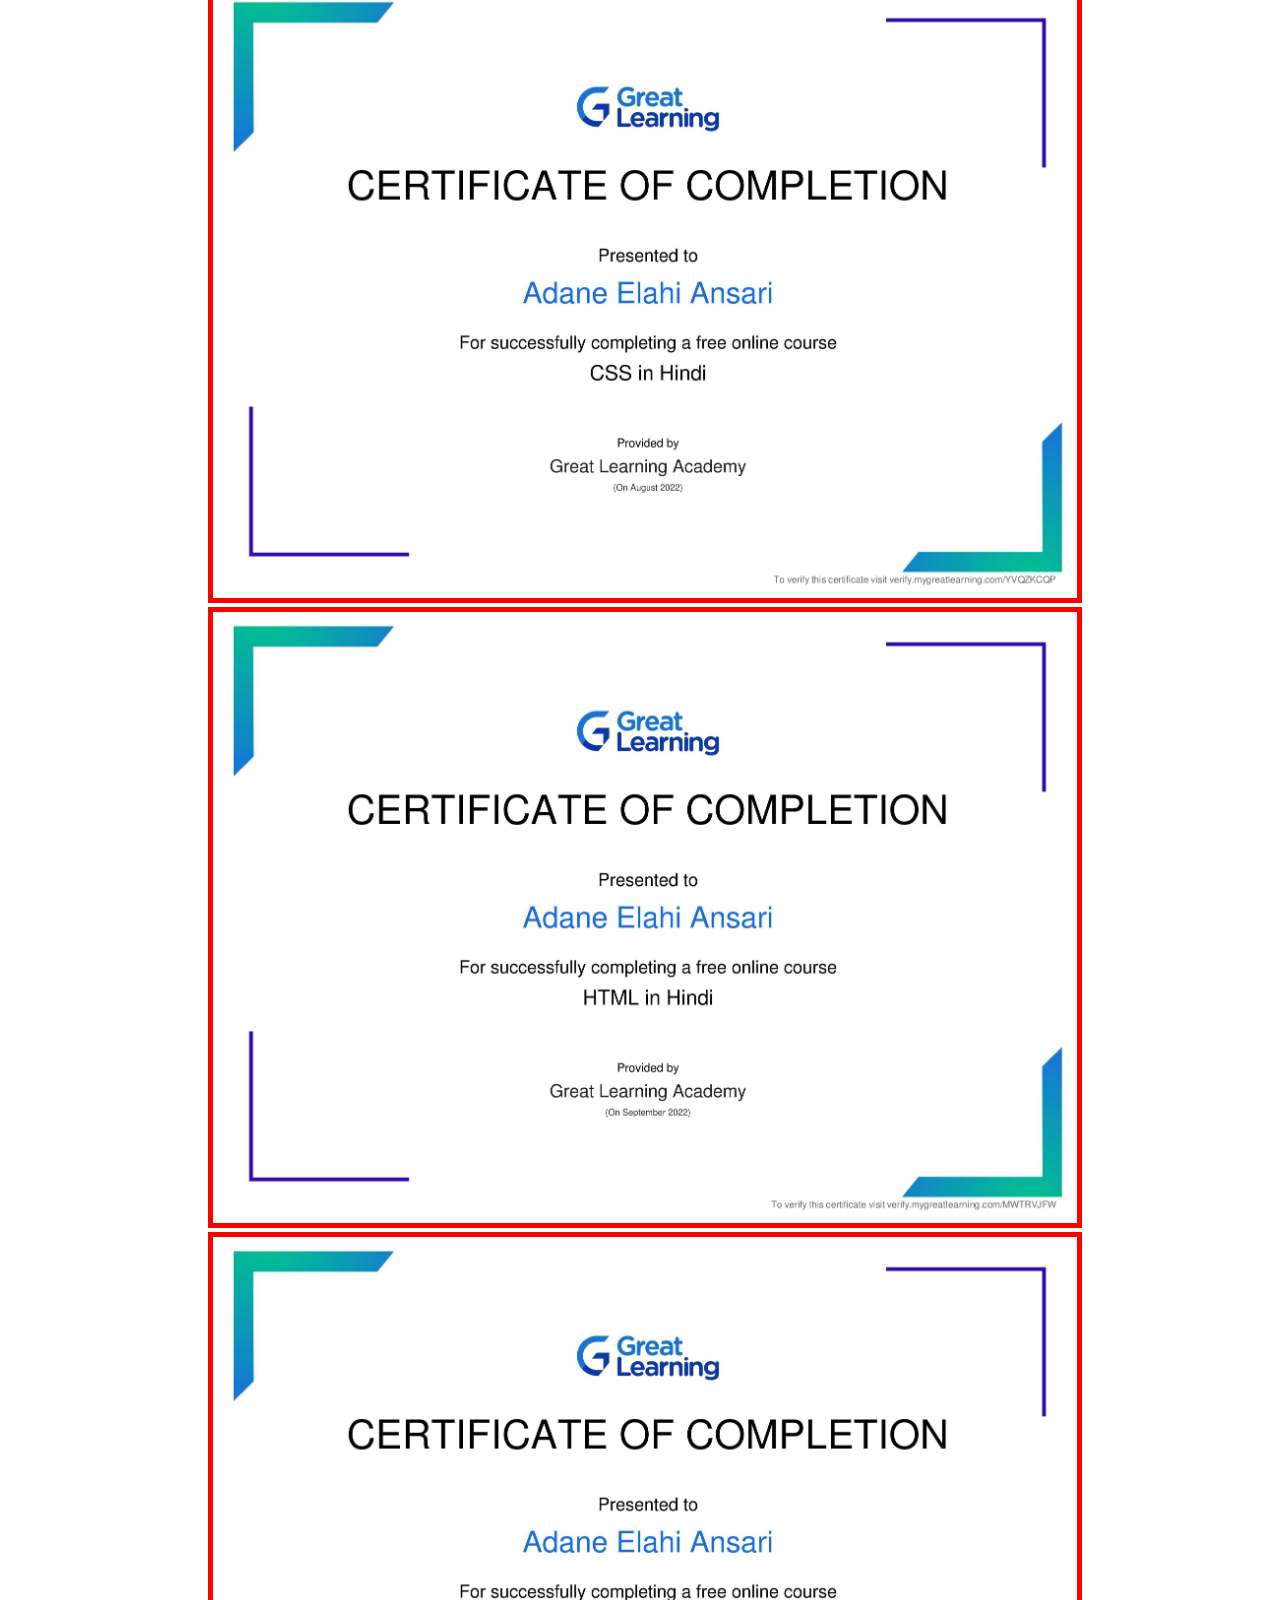
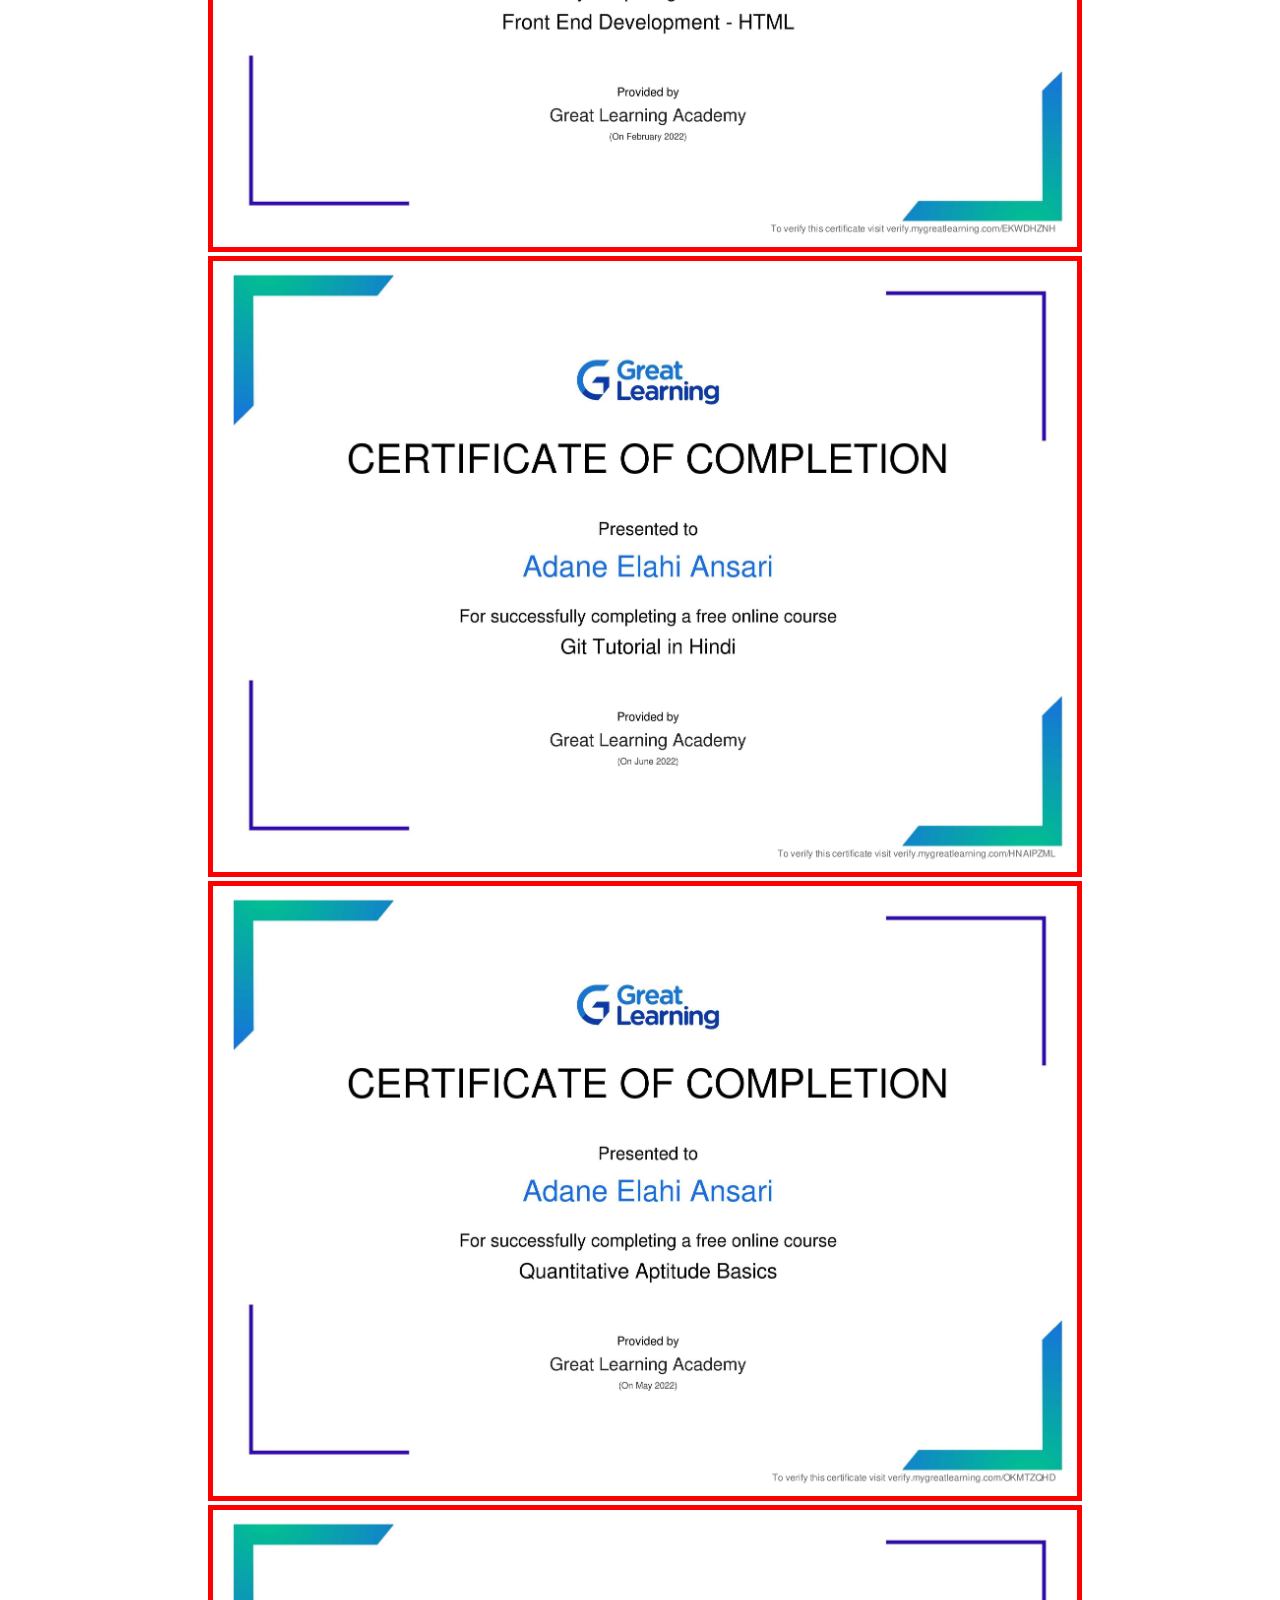
==== commit b207fc0c: "certificates added" ====
--- a/certificate.html
+++ b/certificate.html
@@ -4,7 +4,7 @@
 <head>
     <meta charset="UTF-8">
     <meta name="viewport" content="width=device-width, initial-scale=1.0">
-    <title>Adan Elahi</title>
+    <title>Certificates | Adane Elahi Ansari</title>
     <style>
         .main-box {
             width: 100%;
@@ -13,11 +13,13 @@
 
         div .mypic {
             margin: 0px;
+            padding: 0px 200px;
 
         }
 
         .mypic img {
             width: 100%;
+            border: 5px solid red;
         }
 
         .navigation::before {
@@ -49,26 +51,7 @@
     <div class="main-box heading">
         <div class="bod">
             <div class="bod2">
-                <div class="mypic"><img src="certificate/vayuz_experience.jpeg"  class="body"></div>
-                <div class="mypic"><img src="certificate/vayuz_internship.jpeg"  class="body"></div>
-                <div class="mypic"><img src="certificate/tantrabyte_internship.jpeg" class="body"></div>
-                <div class="mypic"><img src="certificate/nielit_php.jpeg" class="body"></div>
-                <div class="mypic"><img src="certificate/gl_aws.jpeg" class="body"></div>
-                <div class="mypic"><img src="certificate/gl_nodejs.jpeg"  class="body"></div>
-                <div class="mypic"><img src="certificate/google_digital_marketing.jpeg"  class="body"></div>
-                <div class="mypic"><img src="certificate/gl_my_sql_basic.jpeg"  class="body"></div>
-                <div class="mypic"><img src="certificate/gl_my_sql_beginner.jpeg"  class="body"></div>
-                <div class="mypic"><img src="certificate/gl_react.jpeg"  class="body"></div>
-                <div class="mypic"><img src="certificate/gl_php.jpeg" class="body"></div>
-                <div class="mypic"><img src="certificate/gl_model_deployment_using_heroku.jpeg" class="body"></div>
-                <div class="mypic"><img src="certificate/gl_javascript.jpeg" class="body"></div>
-                <div class="mypic"><img src="certificate/gl_github.jpeg"  class="body"></div>
-                <div class="mypic"><img src="certificate/hl_html.jpeg"  class="body"></div>
-                <div class="mypic"><img src="certificate/gl_cyber_security.jpeg"  class="body"></div>
-                <div class="mypic"><img src="certificate/gl_aws_domain_service.jpeg"  class="body"></div>
-                <div class="mypic"><img src="certificate/gl_aptitude.jpeg" class="body"></div>
-                <div class="mypic"><img src="certificate/aws_awesome_certificate.png" class="body"></div>
-
+                <span id="certificate"></span>
             </div>
 
         </div>
@@ -83,5 +66,67 @@
         </footer>
 
 </body>
+<script>
+    function hello(){
+        let array = [
+                    "certificate/MartvalleyExperienceCerificate.jpg",
+                    "certificate/VAYUZExperienceCertificate.jpg",
+                    "certificate/VAYUZInternshipCertificate.jpg",
+                    "certificate/CertificateNIELIT.jpg",
+                    "certificate/CertificateInternshipTanrabyte.jpg",
+                    "certificate/BasicConceptsofProgramming.jpg",
+                    "certificate/ScalerReactCertificate.png",
+                    "certificate/ReactJSinHindi.jpg",
+                    "certificate/JavaScriptinHindi.jpg",
+                    "certificate/IntroductiontoJavaScript.jpg",
+                    "certificate/NodeJSinHindi.jpg",
+                    "certificate/NodeJS.jpg",
+                    "certificate/PHPforBeginners.jpg",
+                    "certificate/MySQLBasics.jpg",
+                    "certificate/AWSOMECertificate.png",
+                    "certificate/ReactJSTutorial.jpg",
+                    "certificate/AWSS3inHindi.jpg",
+                    "certificate/CSSinHindi.jpg",
+                    "certificate/HTMLinHindi.jpg",
+                    "certificate/FrontEndDevelopmentHTML.jpg",
+                    "certificate/GitTutorialinHindi.jpg",
+                    "certificate/QuantitativeAptitudeBasics.jpg", 
+                    "certificate/ExcelforBeginners.jpg",
+                    "certificate/PythonProgramminginHindi.jpg",
+                    "certificate/SQLProjectsforBeginners.jpg",
+                    "certificate/IntroductiontoDataScience.jpg",
+                    "certificate/OpenCVTutorial.jpg",
+                    "certificate/AWSComputeServicesInHindi.jpg",
+                    "certificate/AWSDomainServicesinHindi.jpg",
+                    "certificate/AWSforBeginnersinHindi.jpg",
+                    "certificate/TheFundamentalsofDigitalMarketing.jpg",
+                    "certificate/HeapDataStructure.jpg",
+                    "certificate/MicrosoftAzureEssentials.jpg",
+                    "certificate/DockerBestPractices.jpg",
+                    "certificate/ModelDeploymentUsingHeroku.jpg",
+                    "certificate/SmartEnglishBasicsforProfessionals.jpg",
+                    "certificate/IntroductiontoEthicalHacking.jpg",
+                    "certificate/TypesofCyberSecurity.jpg",
+                    "certificate/WordPressinHindi.jpg"
+                ];
+                    
+                    array.forEach(function (value) {
+                        var img = document.createElement('img');
+                        img.src = value;
+                        var div = document.createElement('div');
+                        div.className = 'mypic';
+                        div.appendChild(img);
+                        document.getElementById('certificate').appendChild(div);
+                    });
+
+                    // let html ='';
+                    // array.forEach(function (value) {
+                    //     html +='<div class="mypic"><img src="'+value+'"  class="body"></div>';  
+                    // });
+                    // document.getElementById('certificate').innerHTML = html;
+
+    }
+    hello();
+</script>
 
 </html>